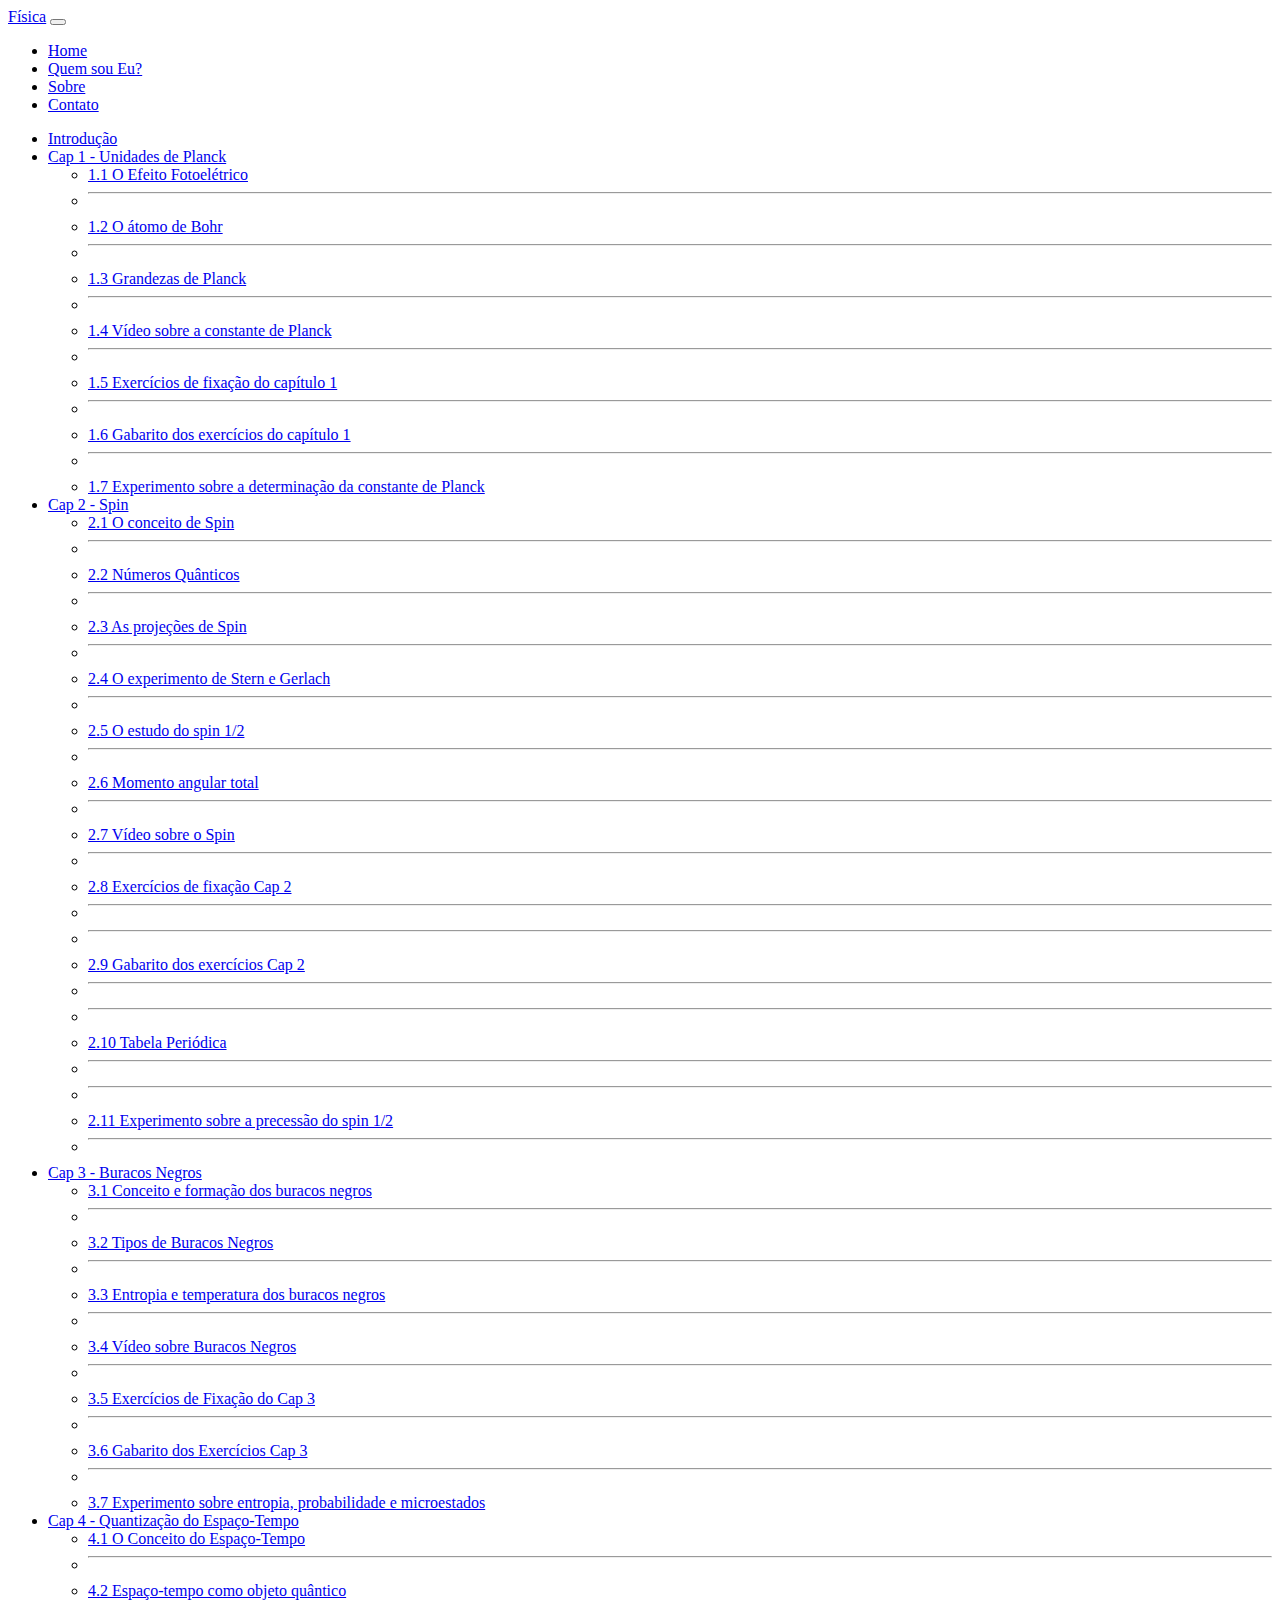
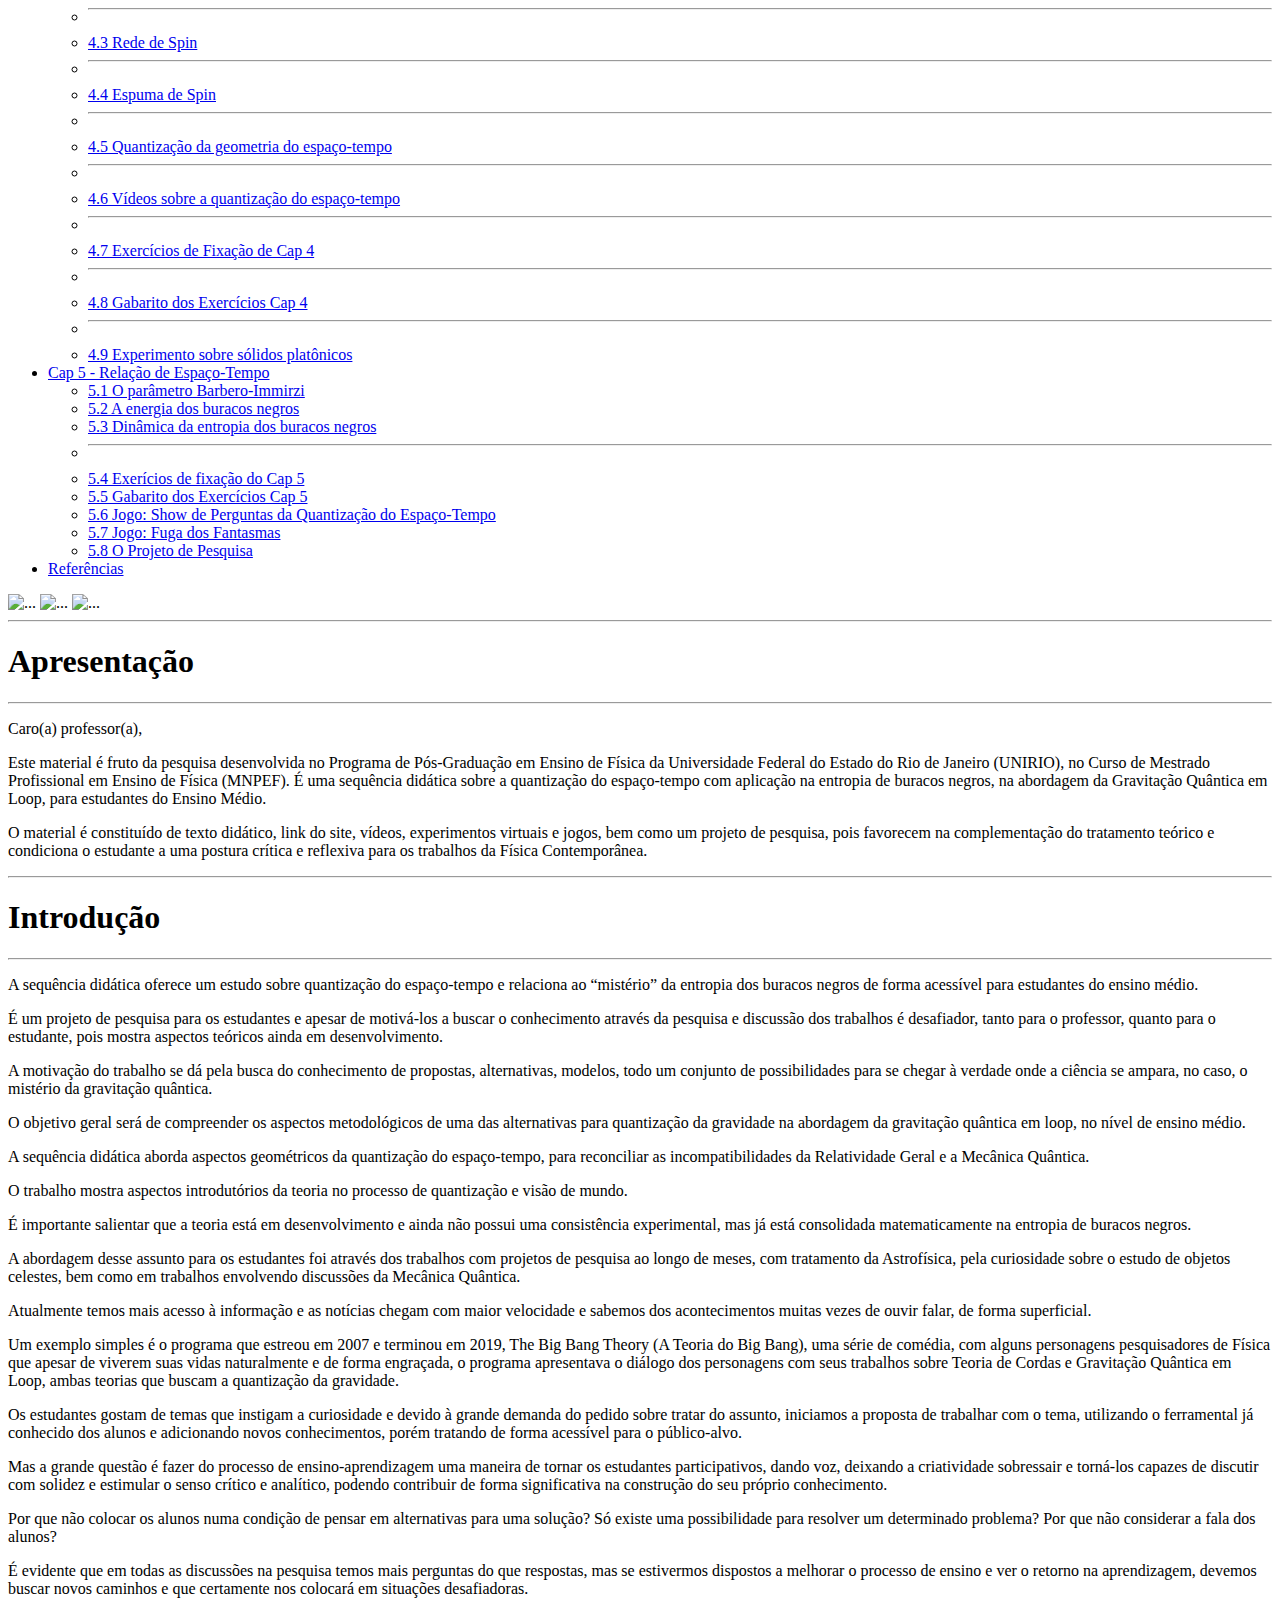
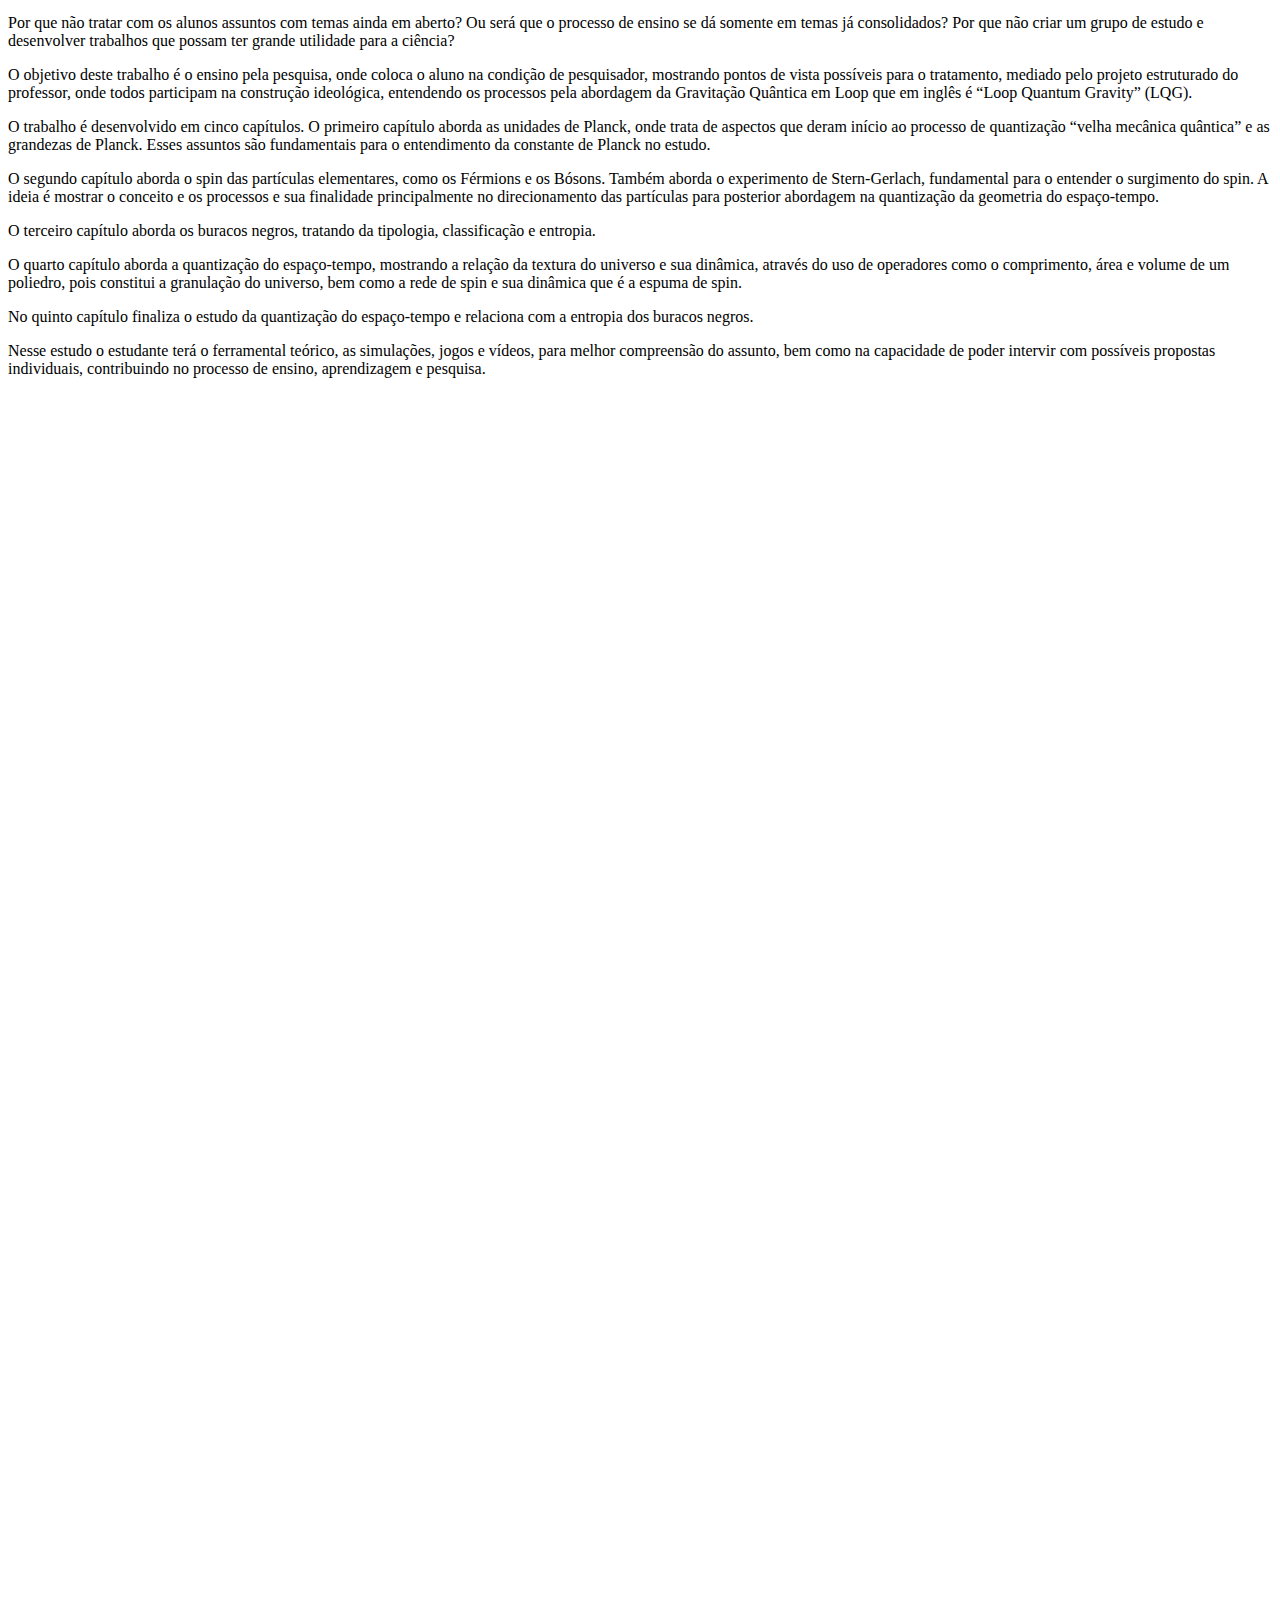
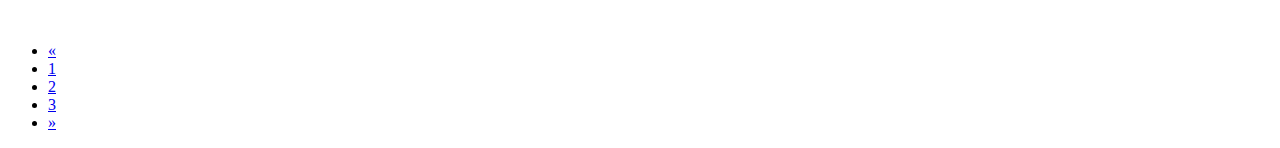
==== index.html @ 98670336 "commit initial" ====
<!doctype html>
<html lang="en">
  <head>
    <meta charset="utf-8">
    <meta name="viewport" content="width=device-width, initial-scale=1">
    <title>Bootstrap demo</title>
    <link href="https://cdn.jsdelivr.net/npm/bootstrap@5.2.0/dist/css/bootstrap.min.css" rel="stylesheet" integrity="sha384-gH2yIJqKdNHPEq0n4Mqa/HGKIhSkIHeL5AyhkYV8i59U5AR6csBvApHHNl/vI1Bx" crossorigin="anonymous">
    <link rel="stylesheet" href="style.css">
  </head>
  <body>
    <!------------- inicio barra de navegacao horizontal -------------->

    <nav class="navbar sticky-top navbar-expand-lg navbar-dark bg-dark">
        <div class="container-fluid">
          <a class="navbar-brand" href="index.html">Física</a>
          <button class="navbar-toggler" type="button" data-bs-toggle="collapse" data-bs-target="#navbarNav" aria-controls="navbarNav" aria-expanded="false" aria-label="Toggle navigation">
            <span class="navbar-toggler-icon"></span>
          </button>
          <div class="collapse navbar-collapse" id="navbarNav">
            <ul class="navbar-nav">
              <li class="nav-item">
                <a class="nav-link active" aria-current="page" href="#">Home</a>
              </li>
              <li class="nav-item">
                <a class="nav-link" href="https://buscatextual.cnpq.br/buscatextual/visualizacv.do?id=K4408790Z0&tokenCaptchar=[base64]" target="_blank">Quem sou Eu?</a>
              </li>
              <li class="nav-item">
                <a class="nav-link" href="#">Sobre</a>
              </li>
              <li class="nav-item">
                <a class="nav-link" href="index8.html">Contato</a>
              </li>
            </ul>
          </div>
        </div>
      </nav>
      

      <!--------- fim barra de navegacao horizontal ----------->

      <!--------- inicio conteudo principal -------------->

      <div class="text-justify">
        <div class="row">
          <div class="col-3">
            <ul class="nav flex-column">
              <li class="nav-item">
                <a class="nav-link active" aria-current="page" href="index.html">Introdução</a>
              </li>
              <li class="nav-item dropdown-center">
                  <a class="nav-link dropdown-toggle" data-bs-toggle="dropdown" href="index2.html" role="button" aria-expanded="false">Cap 1 - Unidades de Planck</a>
                  <ul class="dropdown-menu">
                    <li><a class="dropdown-item" href="index2.html">1.1  O Efeito Fotoelétrico</a></li>
                    <li><hr class="dropdown-divider"></li>
                    <li><a class="dropdown-item" href="index2.html">1.2 O átomo de Bohr</a></li>
                    <li><hr class="dropdown-divider"></li>
                    <li><a class="dropdown-item" href="index2.html">1.3 Grandezas de Planck</a></li>
                    <li><hr class="dropdown-divider"></li>
                    <li><a class="dropdown-item" href="index2.html">1.4 Vídeo sobre a constante de Planck</a></li>
                    <li><hr class="dropdown-divider"></li>
                    <li><a class="dropdown-item" href="index2.html">1.5 Exercícios de fixação do capítulo 1</a></li>
                    <li><hr class="dropdown-divider"></li>
                    <li><a class="dropdown-item" href="index2.html">1.6 Gabarito dos exercícios do capítulo 1</a></li>
                    <li><hr class="dropdown-divider"></li>
                    <li><a class="dropdown-item" href="index2.html">1.7 Experimento sobre a determinação da constante de Planck</a></li>
                  </ul>
                </li>
              
                <li class="nav-item dropdown-center">
                  <a class="nav-link dropdown-toggle" data-bs-toggle="dropdown" href="index3.html" role="button" aria-expanded="false">Cap 2 - Spin</a>
                  <ul class="dropdown-menu">
                    <li><a class="dropdown-item" href="index3.html">2.1  O conceito de Spin</a></li>
                    <li><hr class="dropdown-divider"></li>
                    <li><a class="dropdown-item" href="index3.html">2.2 Números Quânticos</a></li>
                    <li><hr class="dropdown-divider"></li>
                    <li><a class="dropdown-item" href="index3.html">2.3 As projeções de Spin</a></li>
                    <li><hr class="dropdown-divider"></li>
                    <li><a class="dropdown-item" href="index3.html">2.4 O experimento de Stern e Gerlach</a></li>
                    <li><hr class="dropdown-divider"></li>
                    <li><a class="dropdown-item" href="index3.html">2.5 O estudo do spin 1/2</a></li>
                    <li><hr class="dropdown-divider"></li>
                    <li><a class="dropdown-item" href="index3.html">2.6 Momento angular total</a></li>
                    <li><hr class="dropdown-divider"></li>
                    <li><a class="dropdown-item" href="index3.html">2.7 Vídeo sobre o Spin</a></li>
                    <li><hr class="dropdown-divider"></li>
                    <li><a class="dropdown-item" href="index3.html">2.8 Exercícios de fixação Cap 2</a></li>
                    <li><hr class="dropdown-divider"></li>
                    <li><hr class="dropdown-divider"></li>
                    <li><a class="dropdown-item" href="index3.html">2.9 Gabarito dos exercícios Cap 2</a></li>
                    <li><hr class="dropdown-divider"></li>
                    <li><hr class="dropdown-divider"></li>
                    <li><a class="dropdown-item" href="index3.html">2.10 Tabela Periódica</a></li>
                    <li><hr class="dropdown-divider"></li>
                    <li><hr class="dropdown-divider"></li>
                    <li><a class="dropdown-item" href="index3.html">2.11 Experimento sobre a precessão do spin 1/2</a></li>
                    <li><hr class="dropdown-divider"></li>      
                  </ul>
                </li>

                <li class="nav-item dropdown-center">
                  <a class="nav-link dropdown-toggle" data-bs-toggle="dropdown" href="index4.html" role="button" aria-expanded="false">Cap 3 - Buracos Negros</a>
                  <ul class="dropdown-menu">
                    <li><a class="dropdown-item" href="index4.html">3.1 Conceito e formação dos buracos negros</a></li>
                    <li><hr class="dropdown-divider"></li>
                    <li><a class="dropdown-item" href="index4.html">3.2 Tipos de Buracos Negros</a></li>
                    <li><hr class="dropdown-divider"></li>
                    <li><a class="dropdown-item" href="index4.html">3.3 Entropia e temperatura dos buracos negros</a></li>
                    <li><hr class="dropdown-divider"></li>
                    <li><a class="dropdown-item" href="index4.html">3.4 Vídeo sobre Buracos Negros</a></li>
                    <li><hr class="dropdown-divider"></li>
                    <li><a class="dropdown-item" href="index4.html">3.5 Exercícios de Fixação do Cap 3</a></li>
                    <li><hr class="dropdown-divider"></li>
                    <li><a class="dropdown-item" href="index4.html">3.6 Gabarito dos Exercícios Cap 3</a></li>
                    <li><hr class="dropdown-divider"></li>
                    <li><a class="dropdown-item" href="index4.html">3.7 Experimento sobre entropia, probabilidade e microestados</a></li>
                  </ul>
                </li>

                <li class="nav-item dropdown-center">
                  <a class="nav-link dropdown-toggle" data-bs-toggle="dropdown" href="index5.html" role="button" aria-expanded="false">Cap 4 - Quantização do Espaço-Tempo</a>
                  <ul class="dropdown-menu">
                    <li><a class="dropdown-item" href="index5.html">4.1 O Conceito do Espaço-Tempo</a></li>
                    <li><hr class="dropdown-divider"></li>
                    <li><a class="dropdown-item" href="index5.html">4.2 Espaço-tempo como objeto quântico </a></li>
                    <li><hr class="dropdown-divider"></li>
                    <li><a class="dropdown-item" href="index5.html">4.3 Rede de Spin</a></li>
                    <li><hr class="dropdown-divider"></li>
                    <li><a class="dropdown-item" href="index5.html">4.4 Espuma de Spin</a></li>
                    <li><hr class="dropdown-divider"></li>
                    <li><a class="dropdown-item" href="index5.html">4.5 Quantização da geometria do espaço-tempo </a></li>
                    <li><hr class="dropdown-divider"></li>
                    <li><a class="dropdown-item" href="index5.html">4.6 Vídeos sobre a quantização do espaço-tempo </a></li>
                    <li><hr class="dropdown-divider"></li>
                    <li><a class="dropdown-item" href="index5.html">4.7 Exercícios de Fixação de Cap 4</a></li>
                    <li><hr class="dropdown-divider"></li>
                    <li><a class="dropdown-item" href="index5.html">4.8 Gabarito dos Exercícios Cap 4</a></li>
                    <li><hr class="dropdown-divider"></li>
                    <li><a class="dropdown-item" href="index5.html">4.9 Experimento sobre sólidos platônicos</a></li>
                  </ul>
                </li>

                <li class="nav-item dropdown-center">
                  <a class="nav-link dropdown-toggle" data-bs-toggle="dropdown" href="index6.html" role="button" aria-expanded="false">Cap 5 - Relação de Espaço-Tempo</a>
                  <ul class="dropdown-menu">
                    <li><a class="dropdown-item" href="index6.html">5.1 O parâmetro Barbero-Immirzi</a></li>
                    <li><a class="dropdown-item" href="index6.html">5.2 A energia dos buracos negros</a></li>
                    <li><a class="dropdown-item" href="index6.html">5.3 Dinâmica da entropia dos buracos negros</a></li>
                    <li><hr class="dropdown-divider"></li>
                    <li><a class="dropdown-item" href="index6.html">5.4 Exerícios de fixação do Cap 5</a></li>
                    <li><a class="dropdown-item" href="index6.html">5.5 Gabarito dos Exercícios Cap 5</a></li>
                    <li><a class="dropdown-item" href="index6.html">5.6 Jogo: Show de Perguntas da Quantização do Espaço-Tempo</a></li>
                    <li><a class="dropdown-item" href="index6.html">5.7 Jogo: Fuga dos Fantasmas</a></li>
                    <li><a class="dropdown-item" href="index6.html">5.8 O Projeto de Pesquisa</a></li>
                  </ul>
                </li>

              <li class="nav-item">
                <a class="nav-link" href="index7.html">Referências</a>
              </li>
            </ul>
        </div>
          
        
        <div class="col-9">
          <img src="image/wallpaper/mestradologo.jpg" class="img-fluid" alt="...">
          <img src="image/wallpaper/logo1.png" class="img-fluid" alt="...">
          <img src="image/wallpaper/mestrado3edit.png" class="img-fluid float-end p-4" alt="...">
          
          
            <hr class="border border-primary border-1 opacity-75">
            <h1>Apresentação</h1>
            <hr class="border border-primary border-1 opacity-75">
            <p>Caro(a) professor(a),</p>
            <p>Este material é fruto da pesquisa desenvolvida no Programa de Pós-Graduação em Ensino de Física da Universidade Federal do Estado do Rio de Janeiro (UNIRIO), no Curso de Mestrado Profissional em Ensino de Física (MNPEF). É uma sequência didática sobre a quantização do espaço-tempo com aplicação na entropia de buracos negros, na abordagem da Gravitação Quântica em Loop, para estudantes do Ensino Médio. </p>
            <p>O material é constituído de texto didático, link do site, vídeos, experimentos virtuais e jogos, bem como um projeto de pesquisa, pois favorecem na complementação do tratamento teórico e condiciona o estudante a uma postura crítica e reflexiva para os trabalhos da Física Contemporânea. </p>

            <hr class="border border-primary border-1 opacity-75">
            <h1>Introdução</h1>
            <hr class="border border-primary border-1 opacity-75">
            <p>A sequência didática oferece um estudo sobre quantização do espaço-tempo e relaciona ao “mistério” da entropia dos buracos negros de forma acessível para estudantes do ensino médio. </p>
            <p>É um projeto de pesquisa para os estudantes e apesar de motivá-los a buscar o conhecimento através da pesquisa e discussão dos trabalhos é desafiador, tanto para o professor, quanto para o estudante, pois mostra aspectos teóricos ainda em desenvolvimento. </p>
            <p>A motivação do trabalho se dá pela busca do conhecimento de propostas, alternativas, modelos, todo um conjunto de possibilidades para se chegar à verdade onde a ciência se ampara, no caso, o mistério da gravitação quântica.  </p>
            <p>O objetivo geral será de compreender os aspectos metodológicos de uma das alternativas para quantização da gravidade na abordagem da gravitação quântica em loop, no nível de ensino médio.   </p>
            <p>A sequência didática aborda aspectos geométricos da quantização do espaço-tempo, para reconciliar as incompatibilidades da Relatividade Geral e a Mecânica Quântica.</p>
            <p>O trabalho mostra aspectos introdutórios da teoria no processo de quantização e visão de mundo. </p>
            <p>É importante salientar que a teoria está em desenvolvimento e ainda não possui uma consistência experimental, mas já está consolidada matematicamente na entropia de buracos negros.</p>
            <p>A abordagem desse assunto para os estudantes foi através dos trabalhos com projetos de pesquisa ao longo de meses, com tratamento da Astrofísica, pela curiosidade sobre o estudo de objetos celestes, bem como em trabalhos envolvendo discussões da Mecânica Quântica.</p>
            <p>Atualmente temos mais acesso à informação e as notícias chegam com maior velocidade e sabemos dos acontecimentos muitas vezes de ouvir falar, de forma superficial. </p>
            <p>Um exemplo simples é o programa que estreou em 2007 e terminou em 2019, The Big Bang Theory (A Teoria do Big Bang), uma série de comédia, com alguns personagens pesquisadores de Física que apesar de viverem suas vidas naturalmente e de forma engraçada, o programa apresentava o diálogo dos personagens com seus trabalhos sobre Teoria de Cordas e Gravitação Quântica em Loop, ambas teorias que buscam a quantização da gravidade. </p>
            <p>Os estudantes gostam de temas que instigam a curiosidade e devido à grande demanda do pedido sobre tratar do assunto, iniciamos a proposta de trabalhar com o tema, utilizando o ferramental já conhecido dos alunos e adicionando novos conhecimentos, porém tratando de forma acessível para o público-alvo. </p>
            <p>Mas a grande questão é fazer do processo de ensino-aprendizagem uma maneira de tornar os estudantes participativos, dando voz, deixando a criatividade sobressair e torná-los capazes de discutir com solidez e estimular o senso crítico e analítico, podendo contribuir de forma significativa na construção do seu próprio conhecimento.</p>
            <p>Por que não colocar os alunos numa condição de pensar em alternativas para uma solução? Só existe uma possibilidade para resolver um determinado problema? Por que não considerar a fala dos alunos?</p>
            <p>É evidente que em todas as discussões na pesquisa temos mais perguntas do que respostas, mas se estivermos dispostos a melhorar o processo de ensino e ver o retorno na aprendizagem, devemos buscar novos caminhos e que certamente nos colocará em situações desafiadoras.</p>
            <p>Por que não tratar com os alunos assuntos com temas ainda em aberto? Ou será que o processo de ensino se dá somente em temas já consolidados? Por que não criar um grupo de estudo e desenvolver trabalhos que possam ter grande utilidade para a ciência?</p>
            <p>O objetivo deste trabalho é o ensino pela pesquisa, onde coloca o aluno na condição de pesquisador, mostrando pontos de vista possíveis para o tratamento, mediado pelo projeto estruturado do professor, onde todos participam na construção ideológica, entendendo os processos pela abordagem da Gravitação Quântica em Loop que em inglês é “Loop Quantum Gravity” (LQG).</p>
            <p>O trabalho é desenvolvido em cinco capítulos. O primeiro capítulo aborda as unidades de Planck, onde trata de aspectos que deram início ao processo de quantização “velha mecânica quântica” e as grandezas de Planck. Esses assuntos são fundamentais para o entendimento da constante de Planck no estudo.</p>
            <p>O segundo capítulo aborda o spin das partículas elementares, como os Férmions e os Bósons. Também aborda o experimento de Stern-Gerlach, fundamental para o entender o surgimento do spin. A ideia é mostrar o conceito e os processos e sua finalidade principalmente no direcionamento das partículas para posterior abordagem na quantização da geometria do espaço-tempo.</p>
            <p>O terceiro capítulo aborda os buracos negros, tratando da tipologia, classificação e entropia.</p>
            <p>O quarto capítulo aborda a quantização do espaço-tempo, mostrando a relação da textura do universo e sua dinâmica, através do uso de operadores como o comprimento, área e volume de um poliedro, pois constitui a granulação do universo, bem como a rede de spin e sua dinâmica que é a espuma de spin.</p>
            <p>No quinto capítulo finaliza o estudo da quantização do espaço-tempo e relaciona com a entropia dos buracos negros. </p>
            <p>Nesse estudo o estudante terá o ferramental teórico, as simulações, jogos e vídeos, para melhor compreensão do assunto, bem como na capacidade de poder intervir com possíveis propostas individuais, contribuindo no processo de ensino, aprendizagem e pesquisa.   </p>

          </div>
          
        </div>
      </div>

      <!-------- fim conteudo principal ----------->
      
      
      <nav aria-label="Page navigation example">
        <ul class="pagination justify-content-center">
          <li class="page-item">
            <a class="page-link" href="#" aria-label="Previous">
              <span aria-hidden="true">&laquo;</span>
            </a>
          </li>
          <li class="page-item"><a class="page-link" href="index2.html">1</a></li>
          <li class="page-item"><a class="page-link" href="index3.html">2</a></li>
          <li class="page-item"><a class="page-link" href="index4.html">3</a></li>
          <li class="page-item">
            <a class="page-link" href="index2.html" aria-label="Next">
              <span aria-hidden="true">&raquo;</span>
            </a>
          </li>
        </ul>
      </nav>
    
    
    
    <script src="https://cdn.jsdelivr.net/npm/bootstrap@5.2.0/dist/js/bootstrap.bundle.min.js" integrity="sha384-A3rJD856KowSb7dwlZdYEkO39Gagi7vIsF0jrRAoQmDKKtQBHUuLZ9AsSv4jD4Xa" crossorigin="anonymous"></script>
  </body>
</html>
---- style.css ----
.col-9 {
    margin-bottom: 100%;
}

/* Custom Button */

.btn {
    font-size: 0.7em;
}

.lead {
    font-size: 0.9em;
}





/* Media Query */

@media (min-width: 320px) and (max-width: 480px) { 
    .row {
        text-align: justify;
    }

    .col-3  {
        text-align: left;
        margin-left: 10%;  
    }

    .col-9 {
        padding-top: 5%;
        margin-left: 10%;
        margin-bottom: 100%;
    }

    img {
        width: 100%;
    }

}
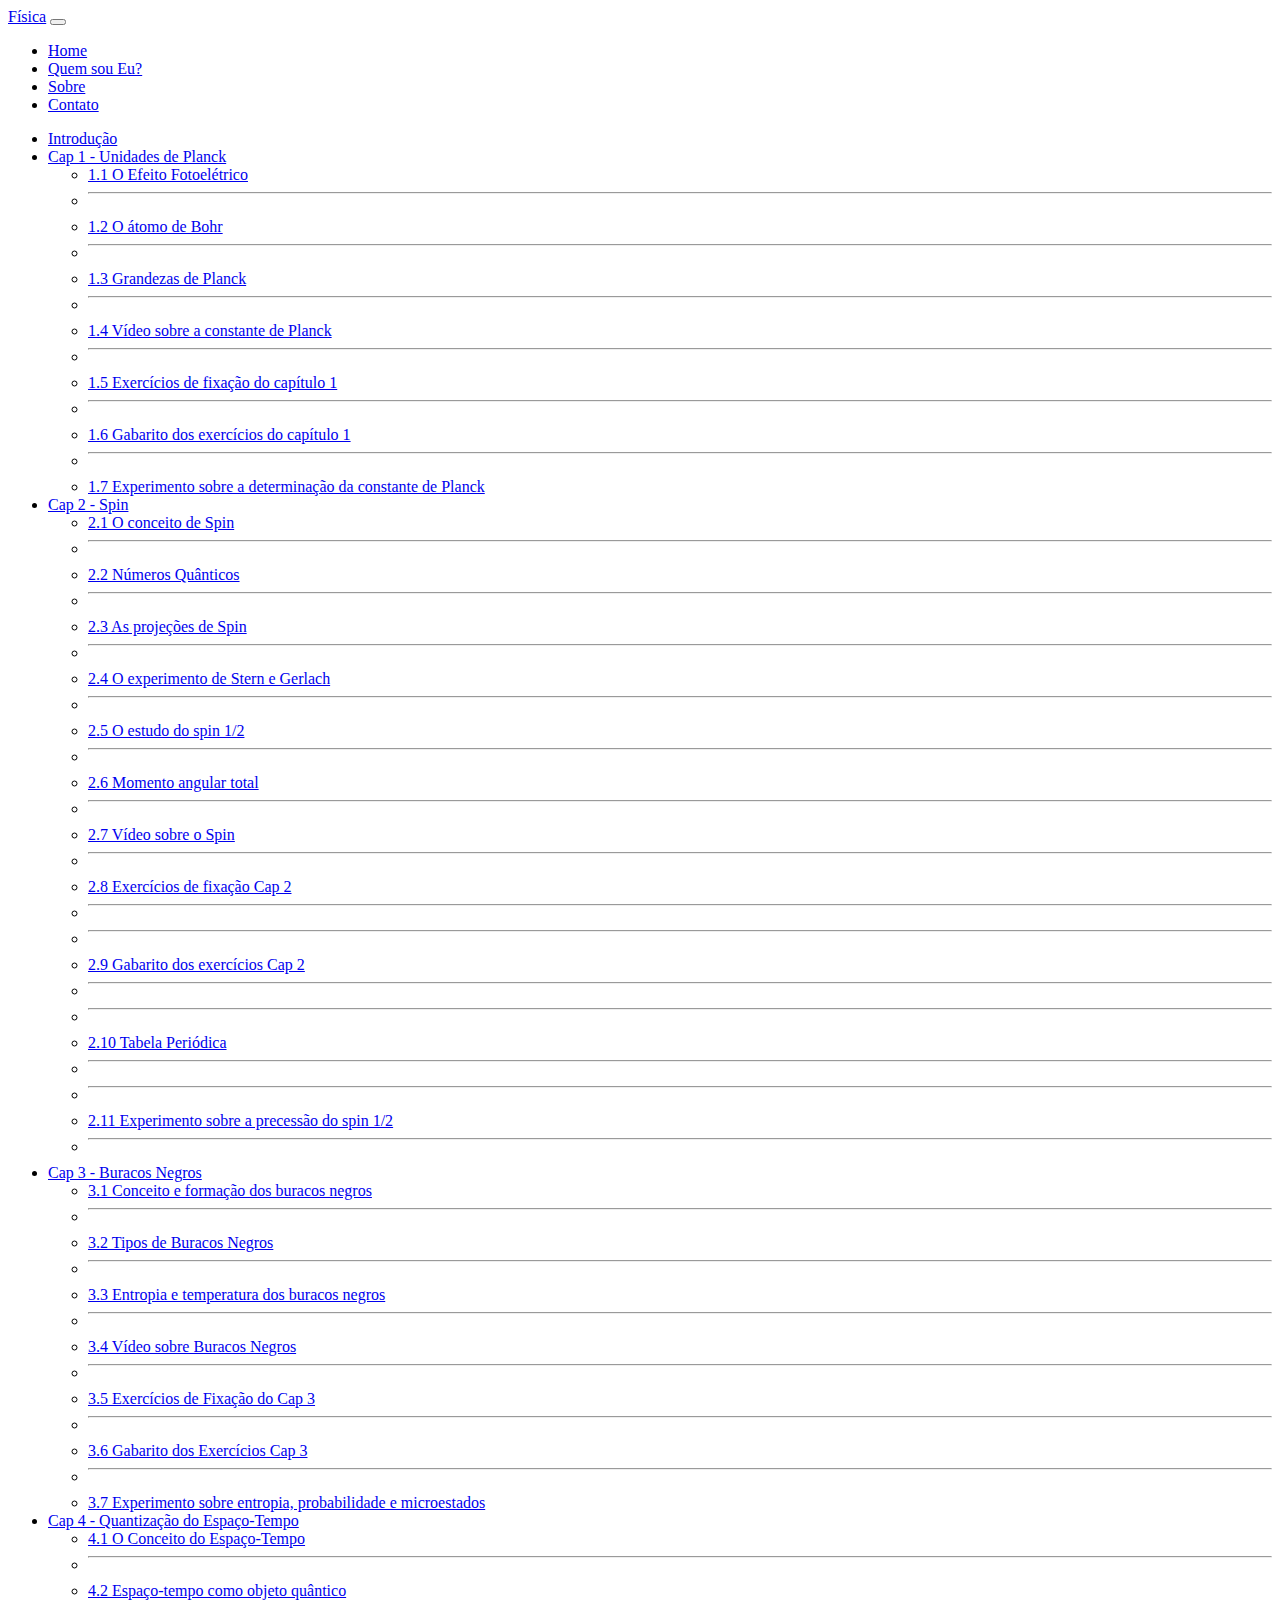
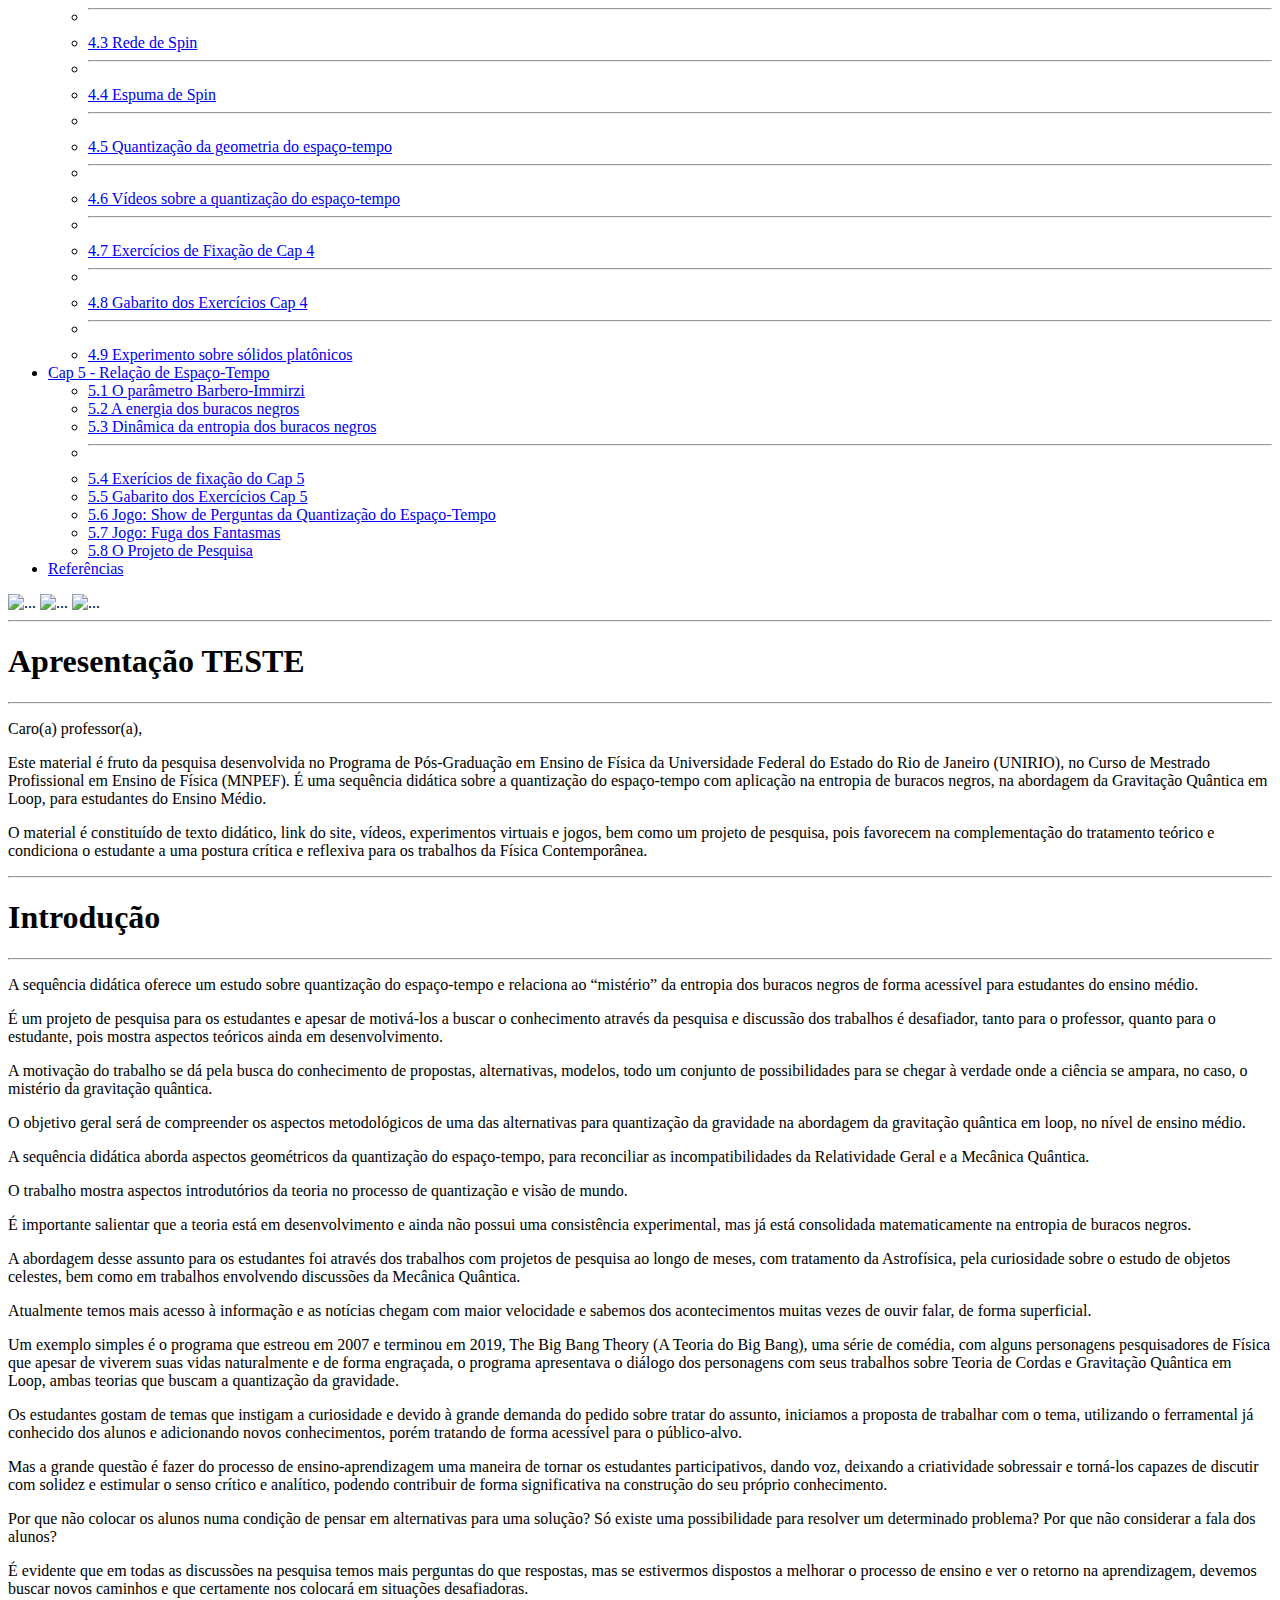
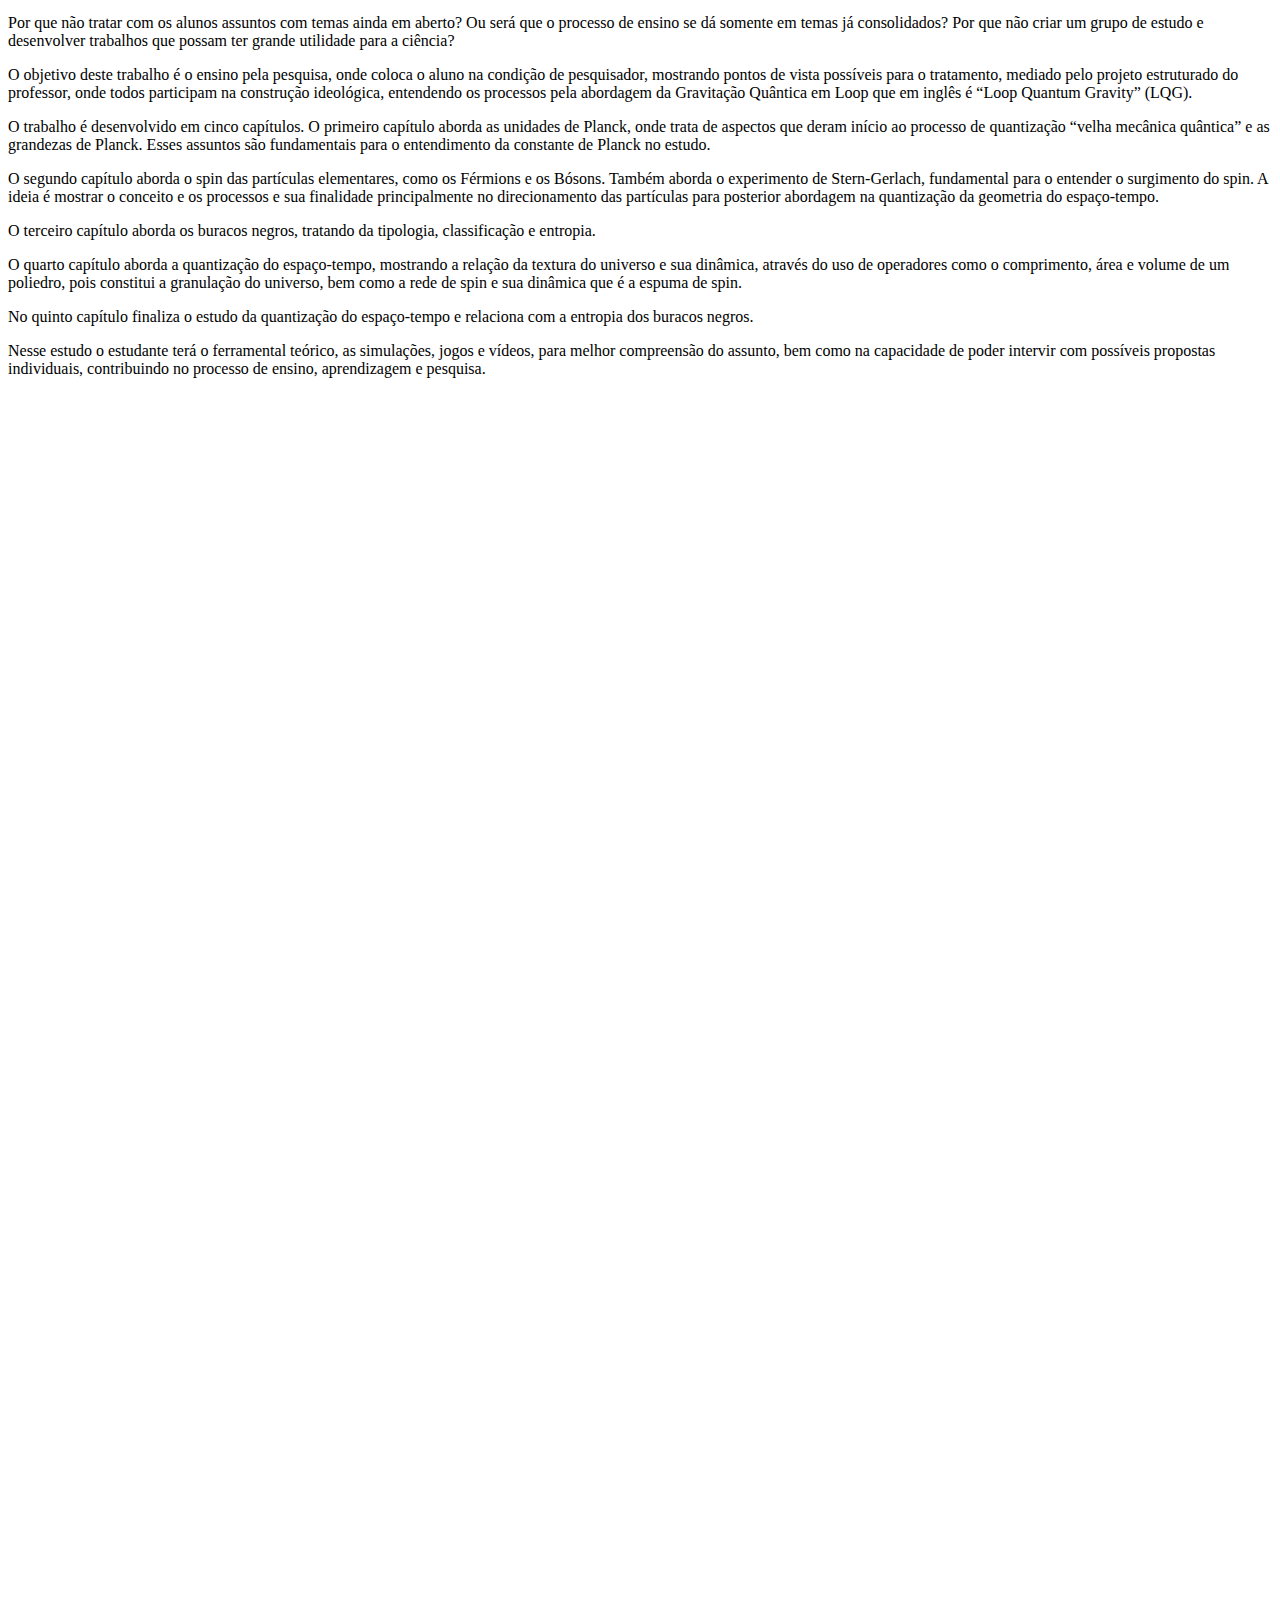
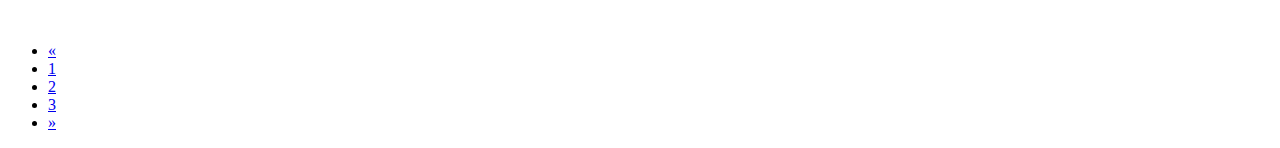
==== commit 19b8aa98: "commit initial" ====
--- a/index.html
+++ b/index.html
@@ -166,9 +166,9 @@
           <img src="image/wallpaper/logo1.png" class="img-fluid" alt="...">
           <img src="image/wallpaper/mestrado3edit.png" class="img-fluid float-end p-4" alt="...">
           
-          
-            <hr class="border border-primary border-1 opacity-75">
-            <h1>Apresentação</h1>
+
+            <hr class="border border-primary border-1 opacity-75">
+            <h1>Apresentação TESTE</h1>
             <hr class="border border-primary border-1 opacity-75">
             <p>Caro(a) professor(a),</p>
             <p>Este material é fruto da pesquisa desenvolvida no Programa de Pós-Graduação em Ensino de Física da Universidade Federal do Estado do Rio de Janeiro (UNIRIO), no Curso de Mestrado Profissional em Ensino de Física (MNPEF). É uma sequência didática sobre a quantização do espaço-tempo com aplicação na entropia de buracos negros, na abordagem da Gravitação Quântica em Loop, para estudantes do Ensino Médio. </p>
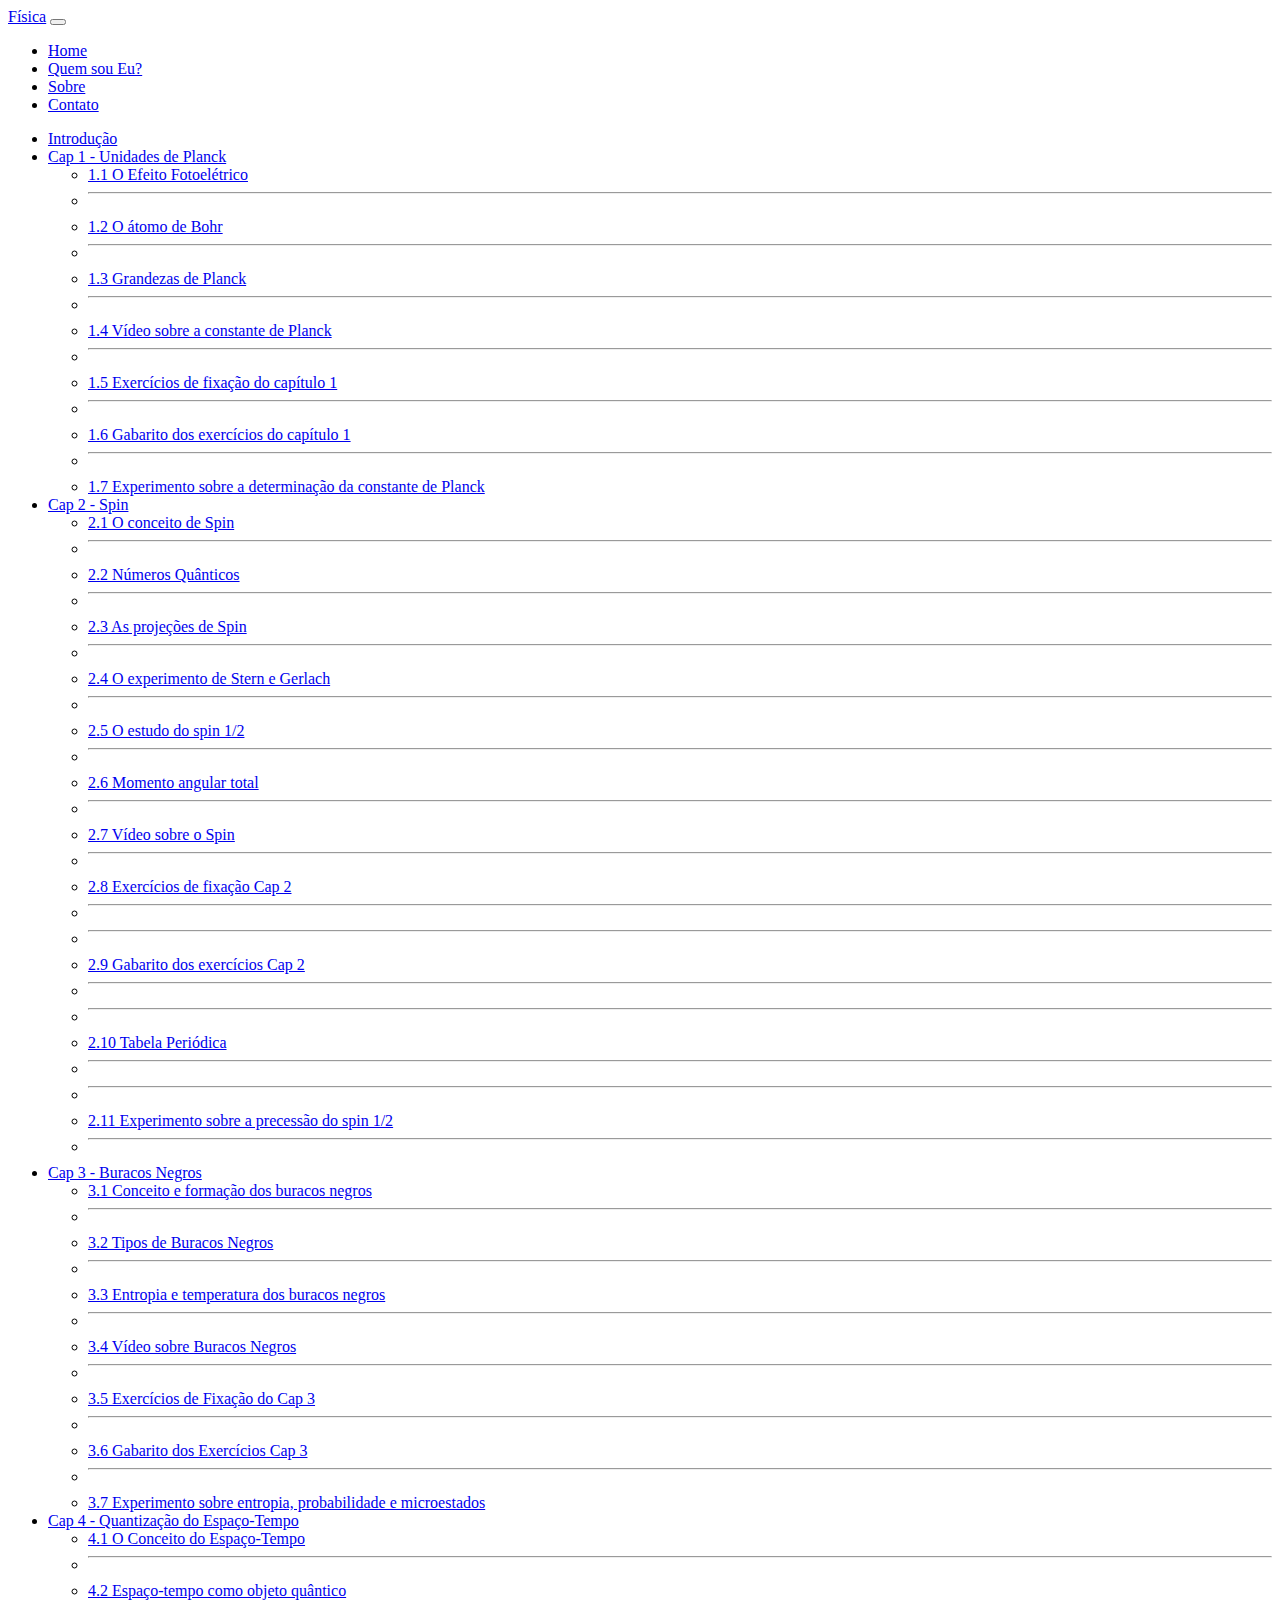
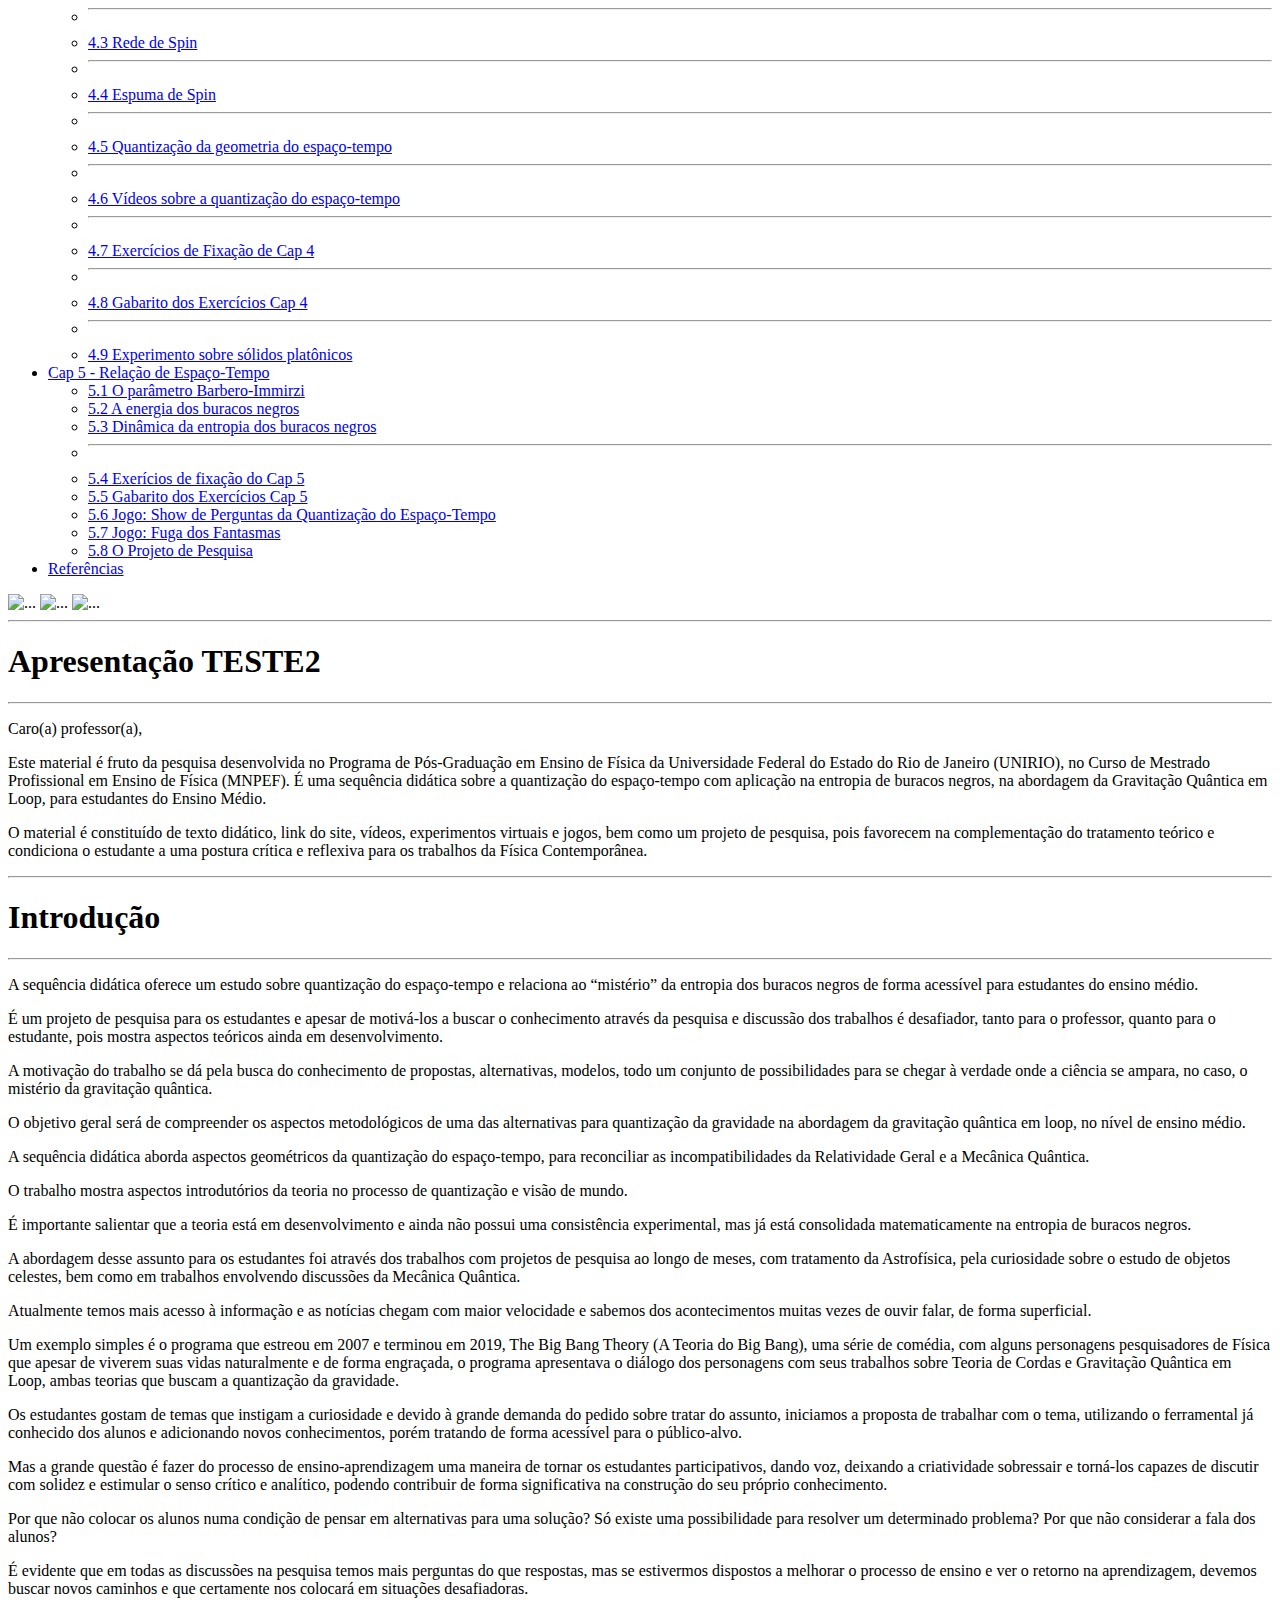
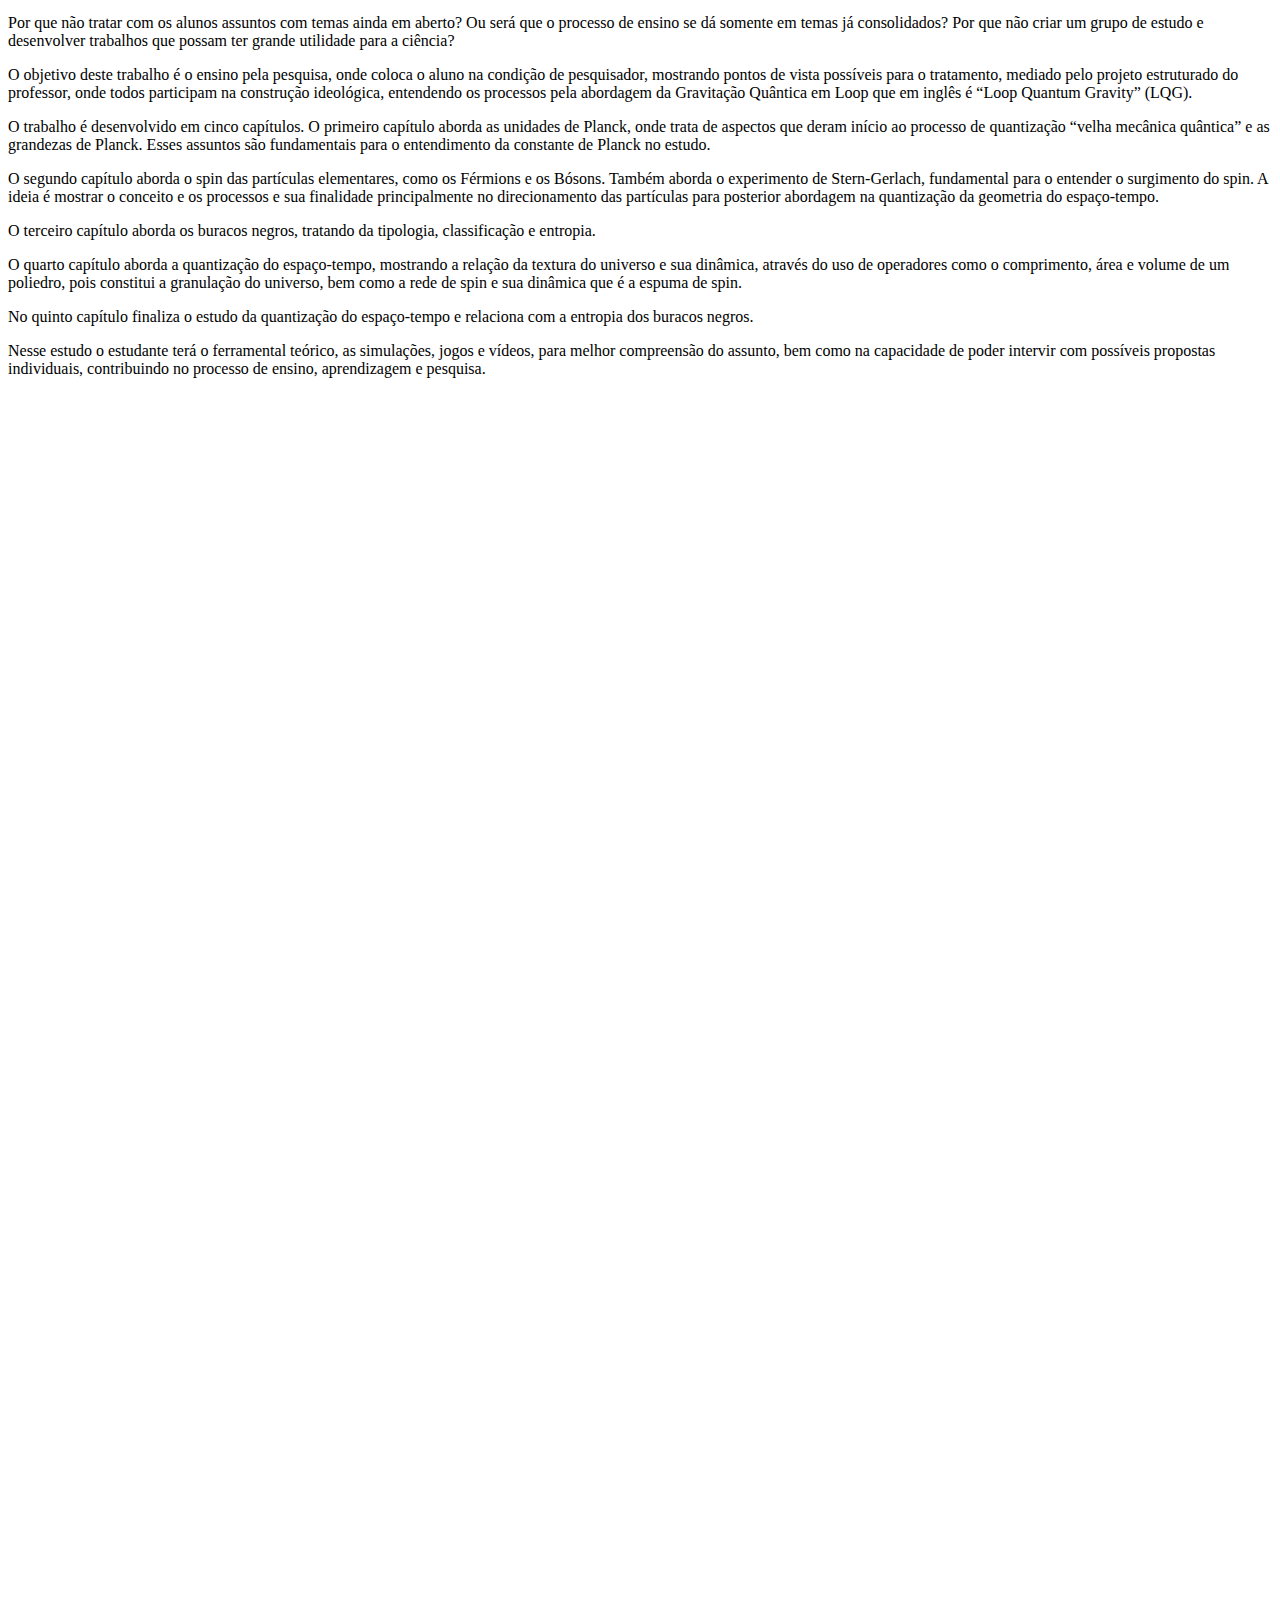
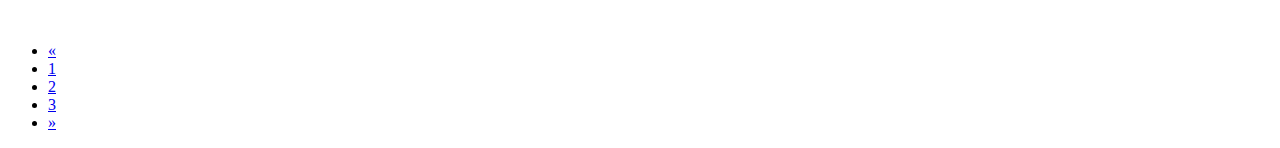
==== commit 924f590c: "commit initial" ====
--- a/index.html
+++ b/index.html
@@ -168,7 +168,7 @@
           
 
             <hr class="border border-primary border-1 opacity-75">
-            <h1>Apresentação TESTE</h1>
+            <h1>Apresentação TESTE2</h1>
             <hr class="border border-primary border-1 opacity-75">
             <p>Caro(a) professor(a),</p>
             <p>Este material é fruto da pesquisa desenvolvida no Programa de Pós-Graduação em Ensino de Física da Universidade Federal do Estado do Rio de Janeiro (UNIRIO), no Curso de Mestrado Profissional em Ensino de Física (MNPEF). É uma sequência didática sobre a quantização do espaço-tempo com aplicação na entropia de buracos negros, na abordagem da Gravitação Quântica em Loop, para estudantes do Ensino Médio. </p>
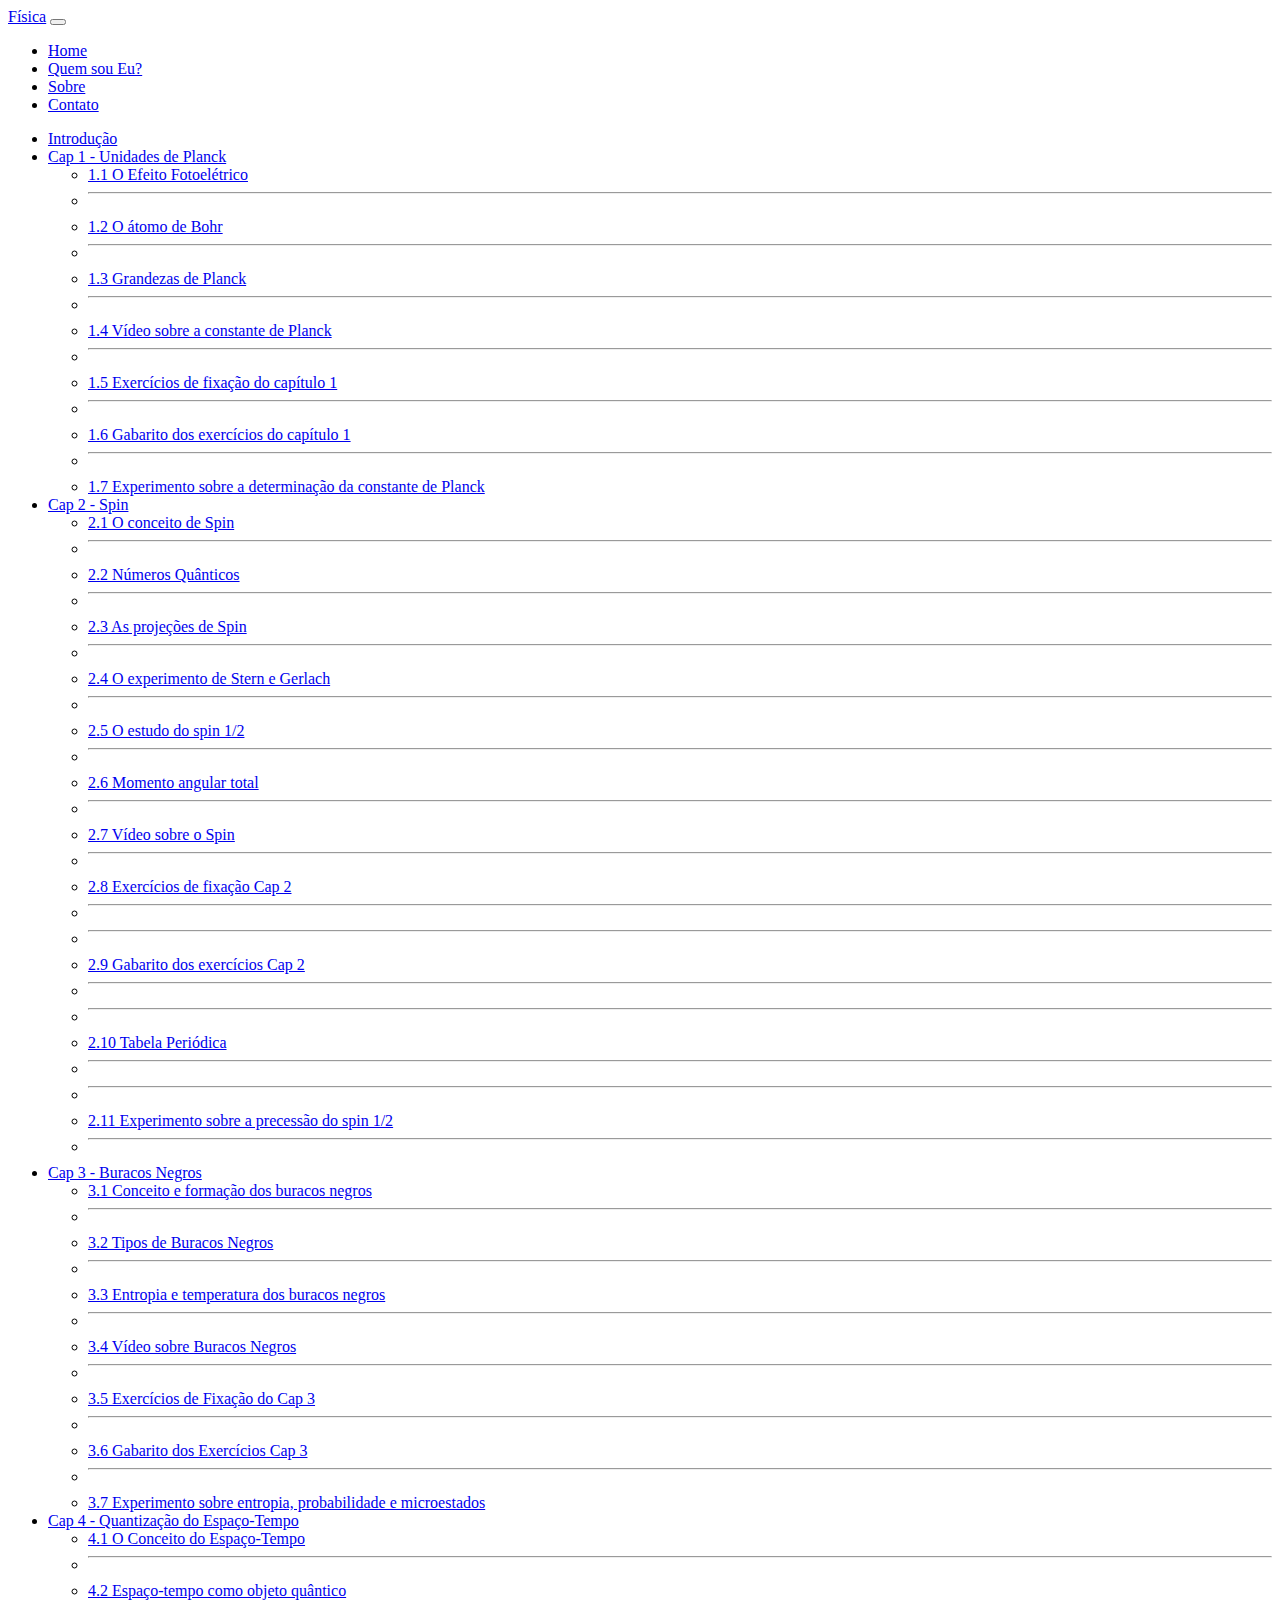
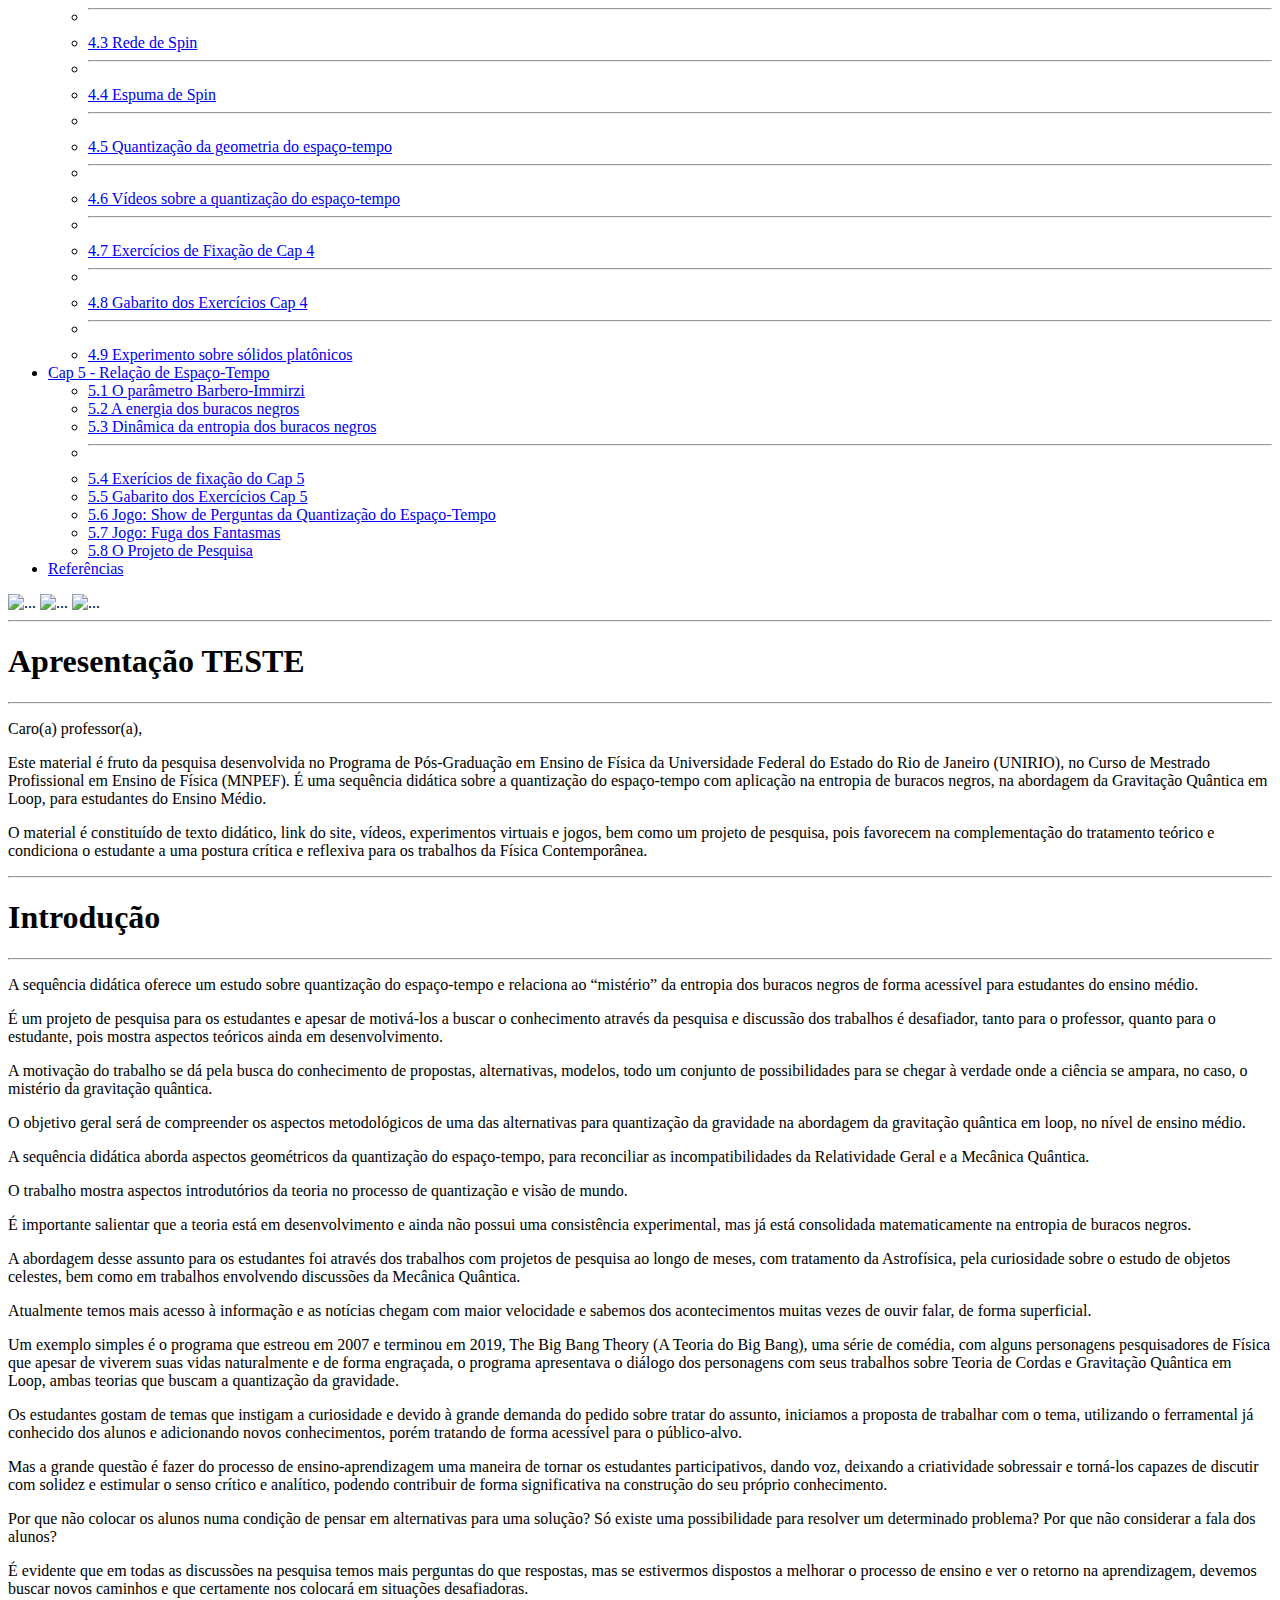
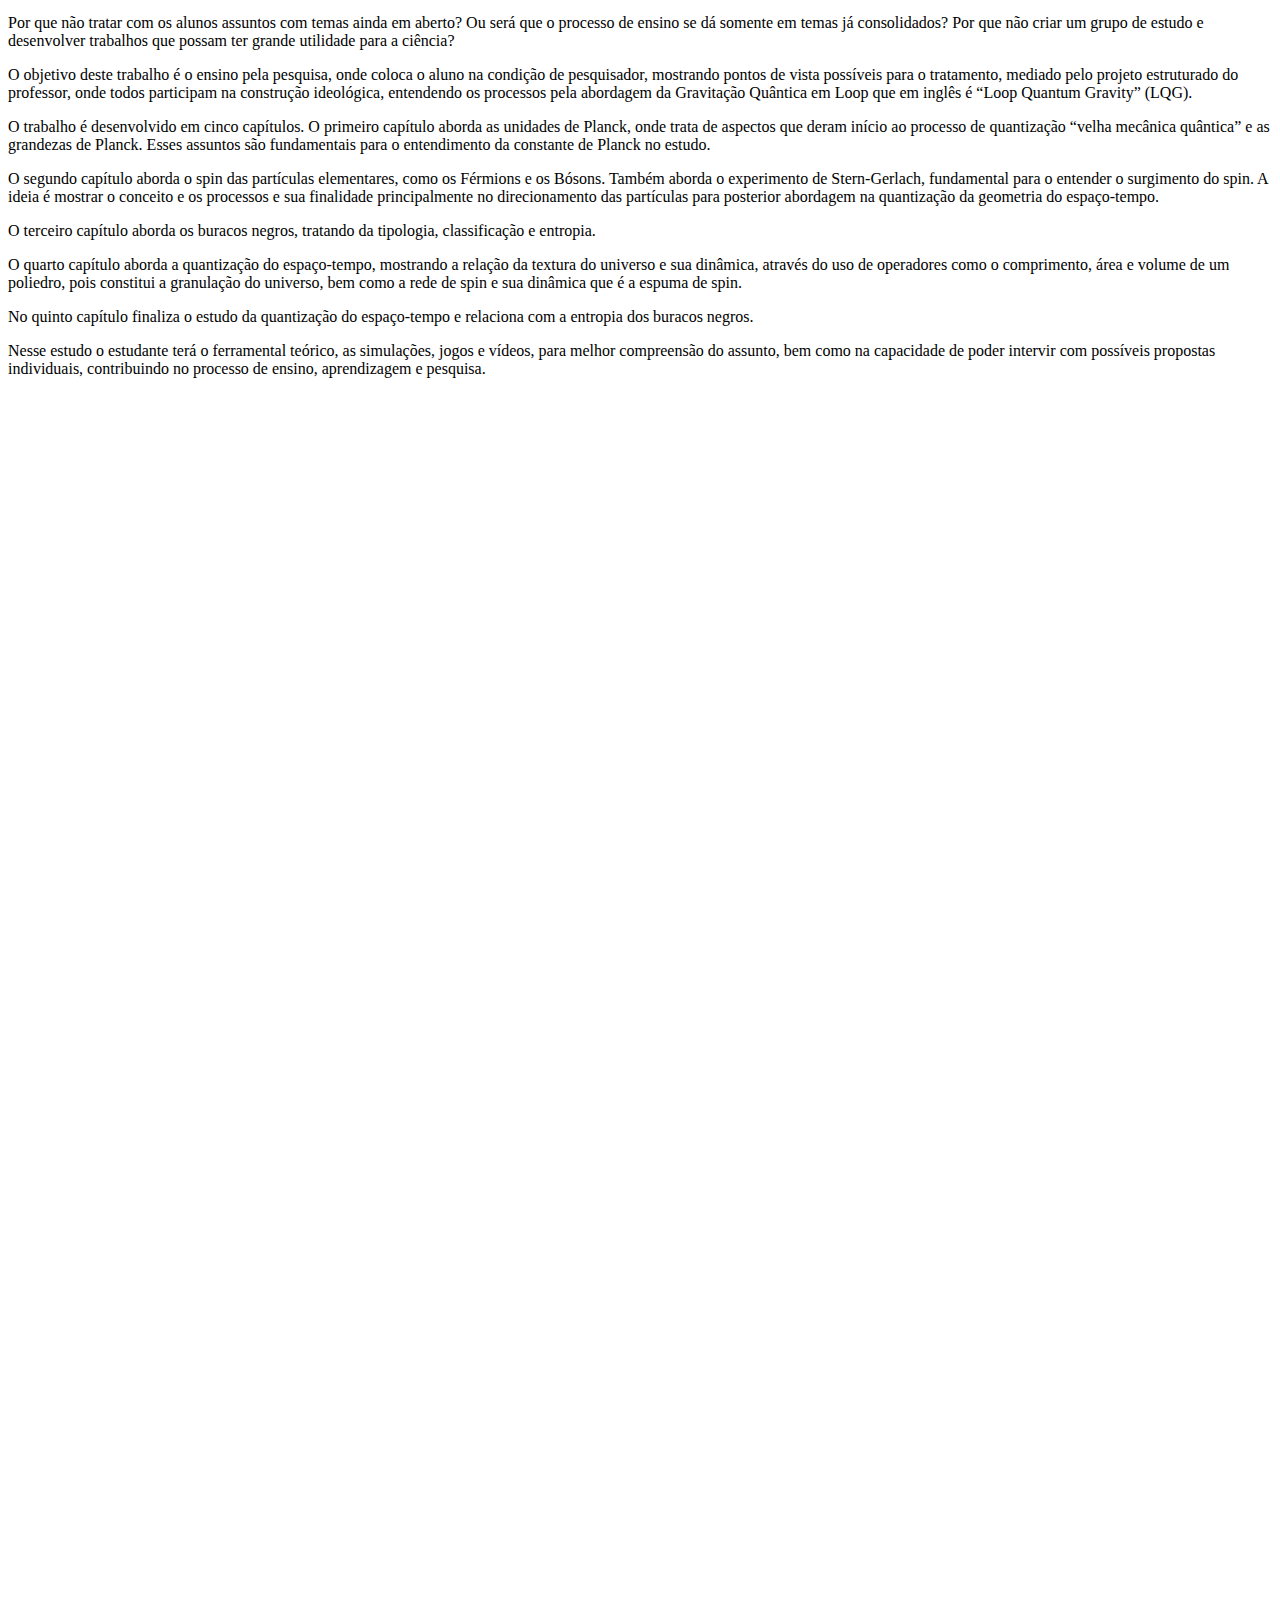
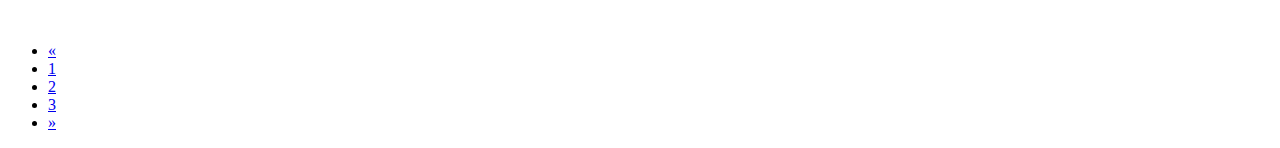
==== commit e3cf6c58: "teste" ====
--- a/index.html
+++ b/index.html
@@ -168,7 +168,7 @@
           
 
             <hr class="border border-primary border-1 opacity-75">
-            <h1>Apresentação TESTE2</h1>
+            <h1>Apresentação TESTE</h1>
             <hr class="border border-primary border-1 opacity-75">
             <p>Caro(a) professor(a),</p>
             <p>Este material é fruto da pesquisa desenvolvida no Programa de Pós-Graduação em Ensino de Física da Universidade Federal do Estado do Rio de Janeiro (UNIRIO), no Curso de Mestrado Profissional em Ensino de Física (MNPEF). É uma sequência didática sobre a quantização do espaço-tempo com aplicação na entropia de buracos negros, na abordagem da Gravitação Quântica em Loop, para estudantes do Ensino Médio. </p>
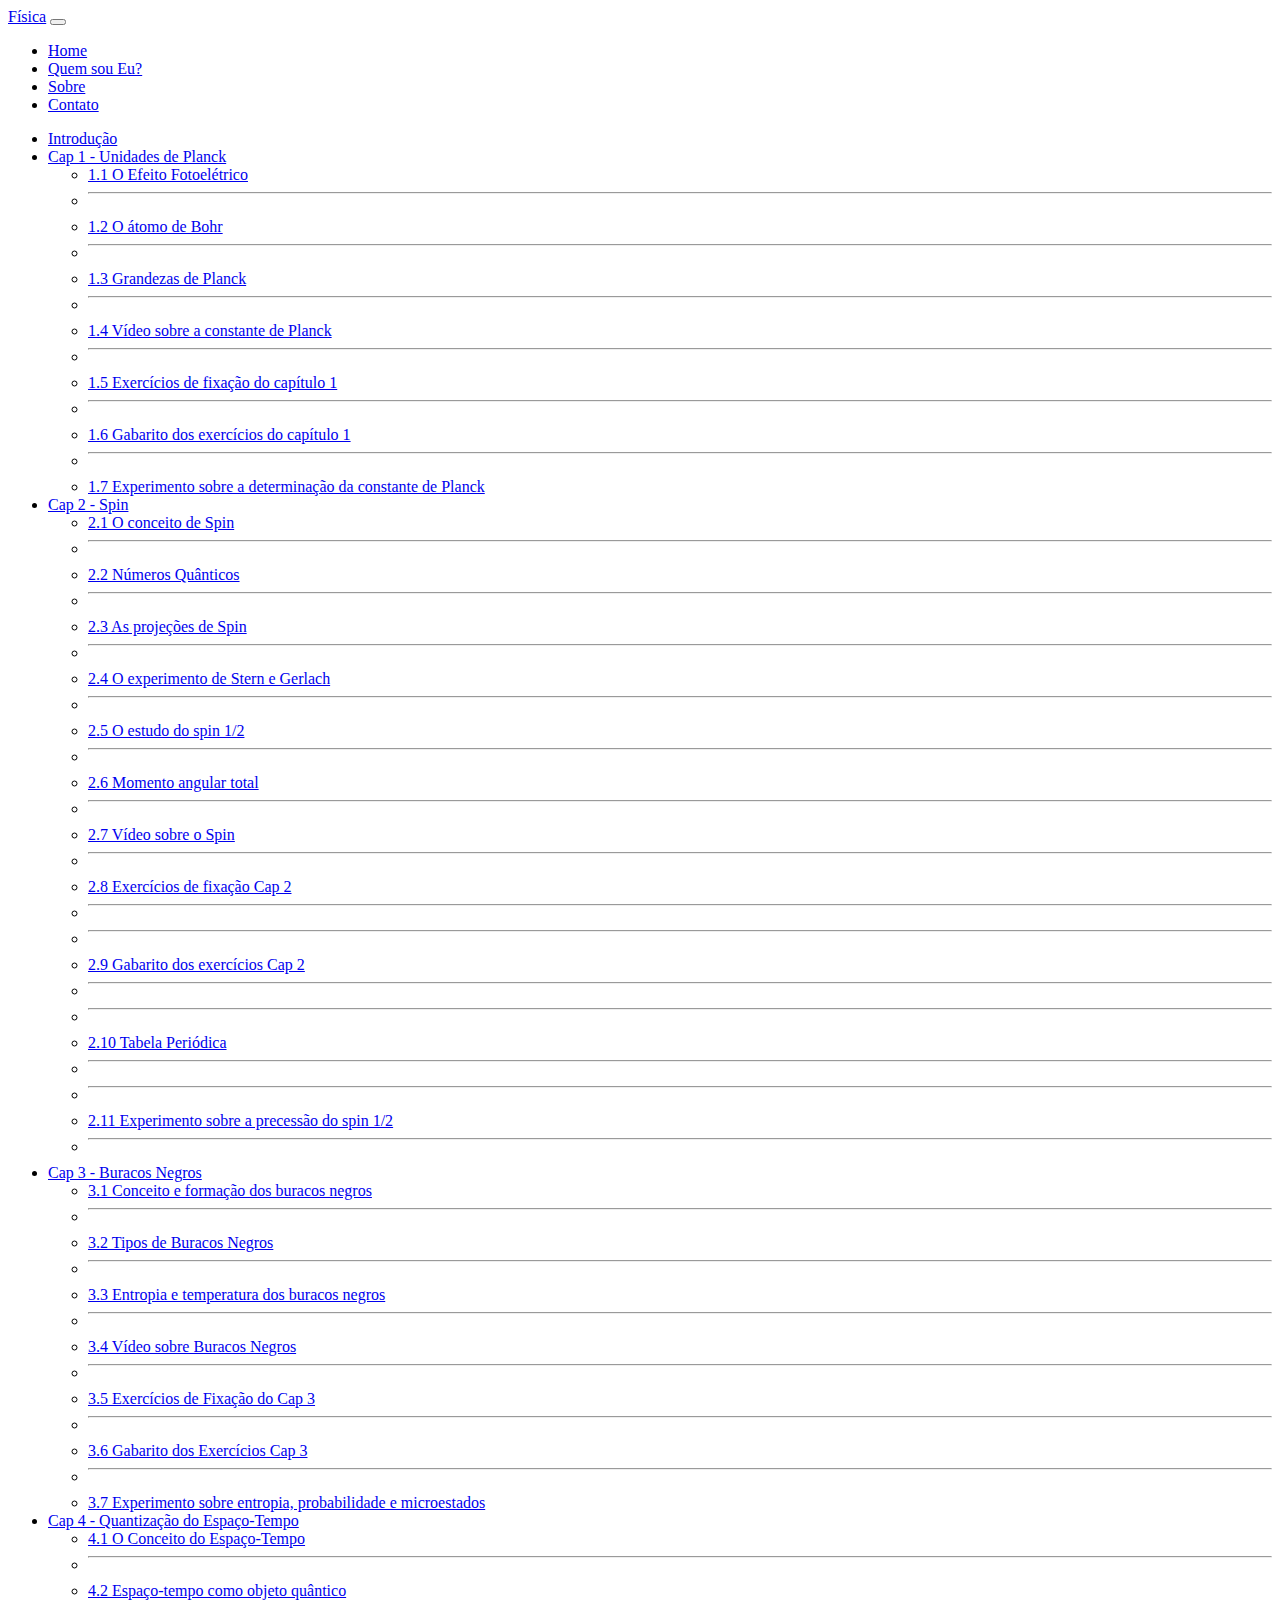
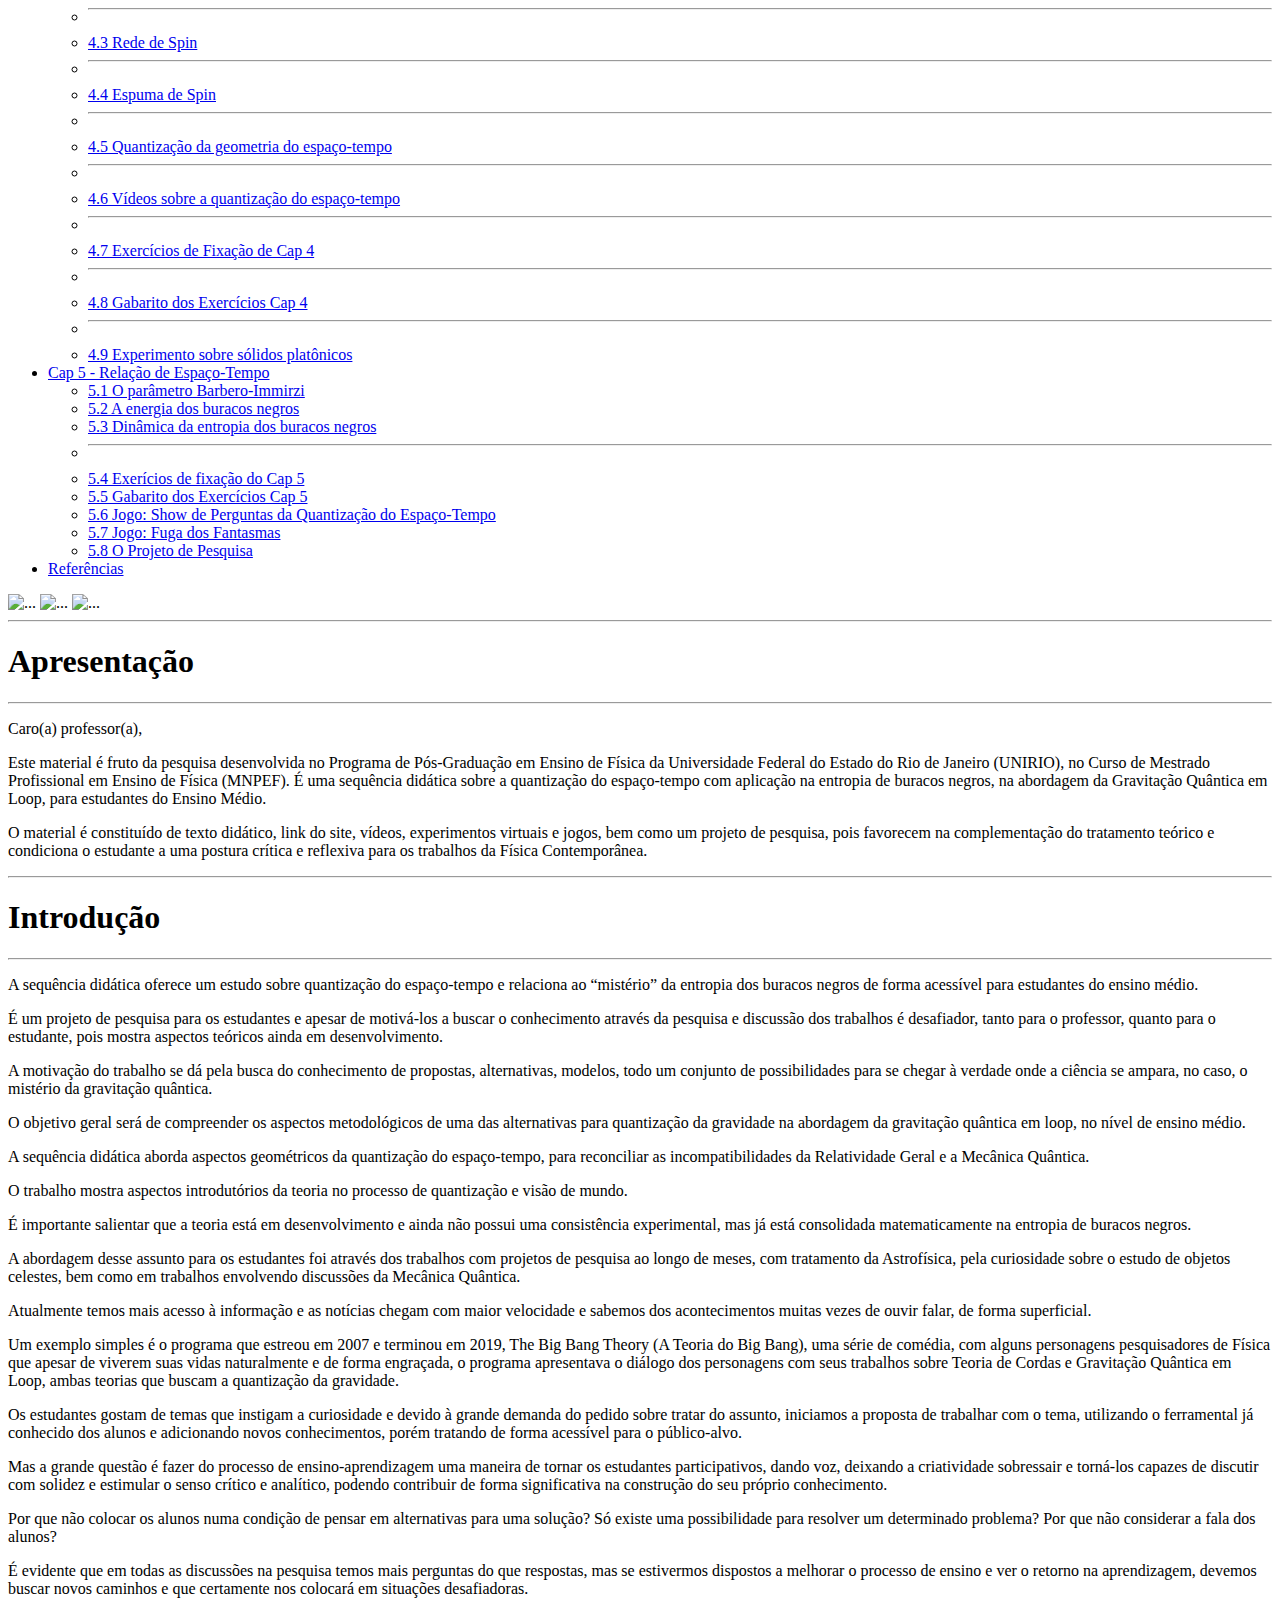
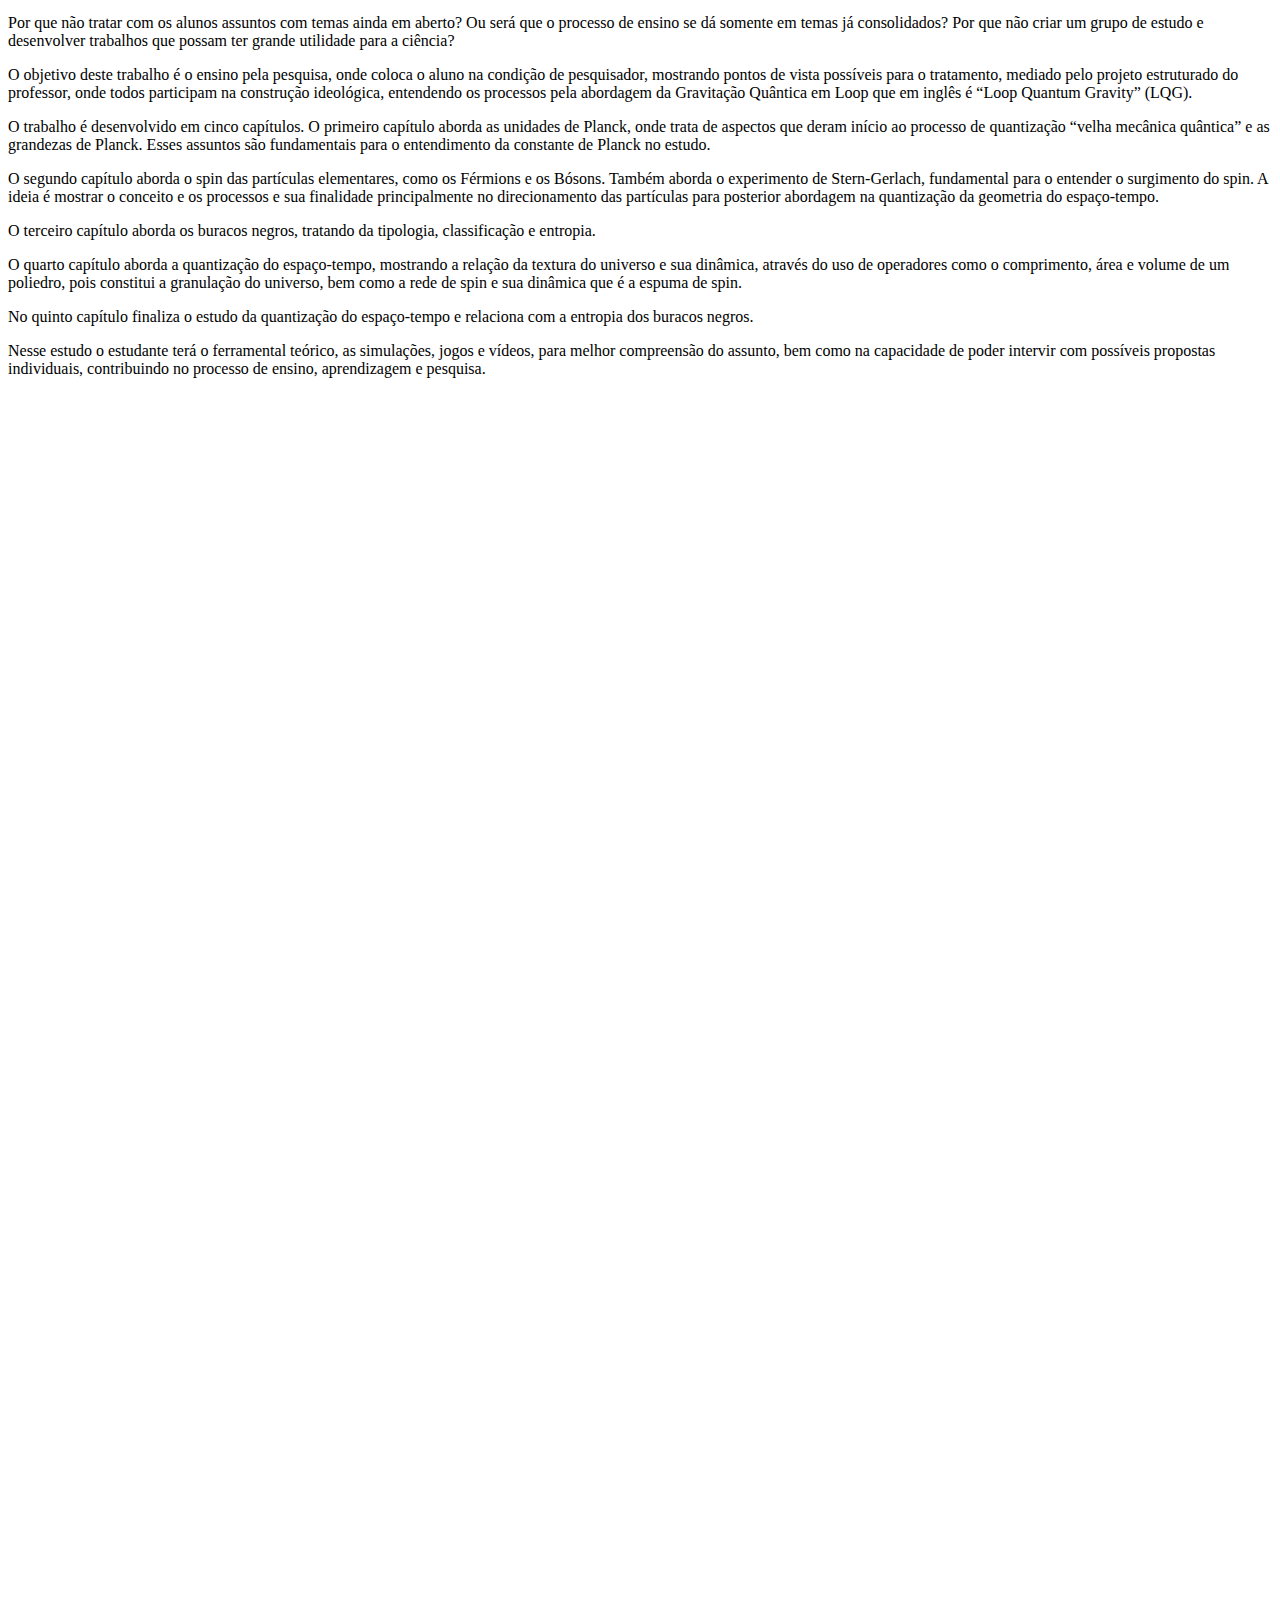
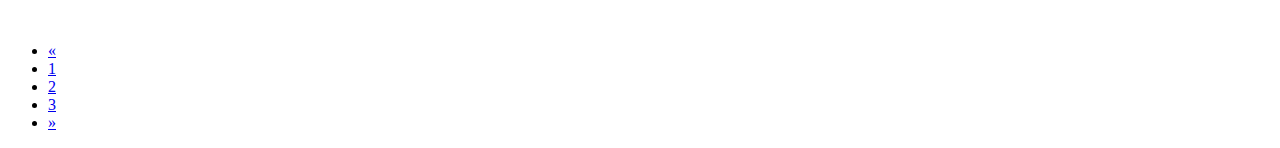
==== commit ca5cb613: "commit initial" ====
--- a/index.html
+++ b/index.html
@@ -168,7 +168,7 @@
           
 
             <hr class="border border-primary border-1 opacity-75">
-            <h1>Apresentação TESTE</h1>
+            <h1>Apresentação</h1>
             <hr class="border border-primary border-1 opacity-75">
             <p>Caro(a) professor(a),</p>
             <p>Este material é fruto da pesquisa desenvolvida no Programa de Pós-Graduação em Ensino de Física da Universidade Federal do Estado do Rio de Janeiro (UNIRIO), no Curso de Mestrado Profissional em Ensino de Física (MNPEF). É uma sequência didática sobre a quantização do espaço-tempo com aplicação na entropia de buracos negros, na abordagem da Gravitação Quântica em Loop, para estudantes do Ensino Médio. </p>
